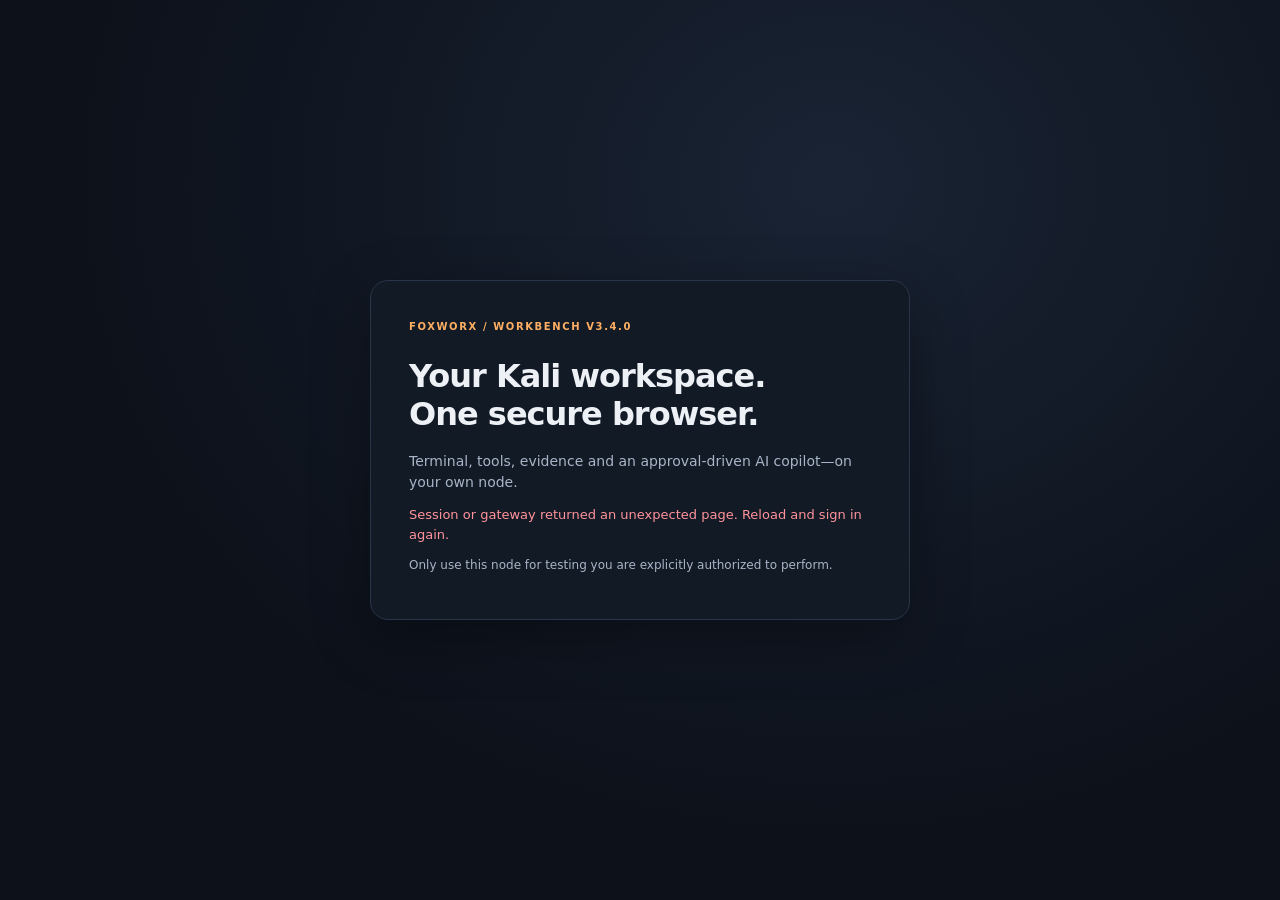
==== FoxWorx-DreadFoxHacker/static/index.html @ f06231fd "Add FoxWorx-DreadFoxHacker v3.5.0 workbench into the kit (git subtree, full history) Co-Authored-By:" ====
<!doctype html>
<html lang="en" data-theme="dark">
<head><meta charset="utf-8"><meta name="viewport" content="width=device-width,initial-scale=1">
<title>FOXWORX · Kali Workbench</title>
<link rel="icon" href="data:,">
<link rel="stylesheet" href="/static/vendor/xterm.css"><link rel="stylesheet" href="/static/app.css">
<script defer src="/static/fox-art.js"></script><script defer src="/static/pet.js"></script><script type="module" src="/static/app.js"></script></head>
<body>
<div id="announcer" class="sr-only" role="status" aria-live="polite"></div>
<div id="toast" role="status" hidden></div>
<section id="login-screen" class="login-screen">
 <div class="login-card"><div class="eyebrow">FOXWORX / WORKBENCH V3.4.0</div><h1>Your Kali workspace.<br>One secure browser.</h1>
 <p class="muted">Terminal, tools, evidence and an approval-driven AI copilot—on your own node.</p>
 <div id="login-loading" class="notice">Checking your session…</div>
 <form id="login-form" hidden><label for="login-user">Operator name</label><input id="login-user" type="text" autocomplete="username" autocapitalize="none" spellcheck="false" maxlength="32" placeholder="Leave empty to use the setup token">
 <label for="setup-token">Password or setup token</label><input id="setup-token" type="password" autocomplete="current-password" required maxlength="256" placeholder="Your password, or the installer's setup token">
 <p class="hint">First sign-in: leave the name empty and paste the setup token the installer printed. Then create named accounts with <code>bash scripts/operator.sh add &lt;name&gt;</code>. Lost token: <code>bash scripts/configure.sh --rotate-token</code>.</p>
 <label class="remember-browser"><input type="checkbox" id="remember-browser"> Remember this browser for 7 days (trusted devices only)</label>
 <button class="primary" type="submit">Unlock workbench</button></form>
 <p id="login-error" class="error" role="alert"></p><p class="hint">Only use this node for testing you are explicitly authorized to perform.</p></div>
</section>
<div id="workbench" hidden>
 <header class="app-header"><div class="brand"><span class="brand-icon" aria-hidden="true">F<span>W</span></span><div><strong>FOXWORX</strong><small>KALI WORKBENCH <span class="version">V3.4.0</span></small></div></div>
 <div class="node-indicator"><span class="dot"></span><span id="node-name">Node</span><span class="badge" id="auth-badge">Signed in</span></div>
 <button id="pet-header-button" class="pet-companion" title="Visit your DreadFox companion" aria-label="Open DreadFox sanctuary" hidden><span class="pet-mini-fox" aria-hidden="true">🦊</span><span class="pet-mini-copy"><strong id="pet-header-name">DreadFox</strong><small id="pet-header-state">Fox Kit · Lv 1</small></span><span class="pet-mini-star" aria-hidden="true">✦</span></button>
 <div class="header-actions"><button id="toggle-tools" class="mobile-only">Tools</button><button id="theme-toggle" title="Switch light/dark theme" aria-label="Switch light or dark theme">◐</button><button id="help-button">Guide</button><button id="logout-button" hidden>Sign out</button></div></header>
 <section class="engagement-bar" aria-label="Engagement controls"><div class="engagement-picker"><label for="engagement-select" class="eyebrow">ACTIVE ENGAGEMENT</label><select id="engagement-select" aria-label="Active engagement"></select></div><button id="edit-engagement">Scope & notes</button><button id="new-engagement" class="subtle">+ New engagement</button><div class="spacer"></div><span class="muted compact" id="resource-summary"></span><button id="stop-all" class="danger-quiet">Stop managed jobs</button></section>
 <div class="scope-bar"><span class="scope-label">INPUT SCOPE</span><span id="scope-summary"></span><span class="scope-caveat">Real shell · trusted operators · not a network sandbox</span></div>
 <div class="app-grid">
  <aside class="toolbox panel" aria-label="Kali toolbox"><div class="panel-title"><div><span class="eyebrow">AVAILABLE ON THIS NODE</span><h2>Toolbox</h2></div><button id="refresh-tools" class="icon-button" title="Refresh installed tool inventory" aria-label="Refresh tool inventory">↻</button></div>
   <label class="sr-only" for="tool-search">Search tools</label><input id="tool-search" type="search" placeholder="Search name or purpose…" autocomplete="off">
   <div class="tool-filters"><select id="category-filter" aria-label="Tool category"><option value="">All categories</option></select><select id="availability-filter" aria-label="Tool availability"><option value="installed">Installed</option><option value="curated">Curated catalog</option><option value="all">All + missing</option></select></div>
   <p class="hint" id="tool-count"></p><div id="tool-list" class="tool-list"></div><button id="more-tools" class="subtle" hidden>Show more tools</button>
   <div class="toolbox-foot"><span class="dot amber"></span> Installed does not mean fully configured.<br>GUI, hardware and privilege requirements are shown per tool.</div>
  </aside>
  <main class="workspace panel"><nav class="workspace-tabs" role="tablist" aria-label="Workspace views"><button id="tab-terminal" data-tab="terminal" role="tab" aria-selected="true" aria-controls="view-terminal">Terminal</button><button id="tab-intelligence" data-tab="intelligence" role="tab" aria-selected="false" aria-controls="view-intelligence">Tool Intelligence</button><button id="tab-team" data-tab="team" role="tab" aria-selected="false" aria-controls="view-team">Team / Discord</button><button id="tab-graph" data-tab="graph" role="tab" aria-selected="false" aria-controls="view-graph">Graph</button><button id="tab-jobs" data-tab="jobs" role="tab" aria-selected="false" aria-controls="view-jobs">Jobs <span id="job-count" class="counter">0</span></button><button id="tab-evidence" data-tab="evidence" role="tab" aria-selected="false" aria-controls="view-evidence">Evidence</button><button id="tab-hardware" data-tab="hardware" role="tab" aria-selected="false" aria-controls="view-hardware">Hardware</button><button id="tab-node" data-tab="node" role="tab" aria-selected="false" aria-controls="view-node">Node</button><button id="tab-pet" data-tab="pet" role="tab" aria-selected="false" aria-controls="view-pet">✦ DreadFox</button></nav>
   <section id="view-terminal" class="workspace-view terminal-view" role="tabpanel" aria-labelledby="tab-terminal"><div class="view-toolbar"><select id="terminal-select" aria-label="Terminal session"><option value="">No session</option></select><button id="new-terminal" class="primary">+ Terminal</button><button id="reconnect-terminal">Reconnect</button><button id="close-terminal" class="danger-quiet">Close</button></div>
    <div class="terminal-meta"><span id="terminal-state">No terminal connected</span><div><button id="font-down" class="tiny" aria-label="Decrease terminal font size">A−</button><button id="font-up" class="tiny" aria-label="Increase terminal font size">A+</button><button id="copy-selection" class="tiny">Copy selection</button><button id="selection-to-ai" class="tiny">Selection → draft</button></div></div>
    <div id="terminal-wrap"><div id="terminal-empty" class="empty-state"><div class="terminal-glyph" aria-hidden="true">&gt;_</div><h2>Your native Kali shell</h2><p>Start a terminal to use installed tools, interactive consoles and your own scripts.</p><p class="hint">Sessions survive browser reconnects while the service runs.<br>Disconnected sessions expire after one hour. Closing a session stops its shell.</p><button id="first-terminal" class="primary">Open a terminal</button></div><div id="terminal" hidden></div></div>
    <div id="terminal-scroll-controls" class="terminal-scroll-controls" hidden>
     <div class="terminal-scroll-heading"><label for="terminal-scroll">Output history</label><span id="terminal-scroll-status">Latest output</span></div>
     <div class="terminal-scroll-row"><span aria-hidden="true">Older</span><input id="terminal-scroll" type="range" min="0" max="0" value="0" step="1" aria-label="Terminal output history" aria-describedby="terminal-scroll-hint" disabled><button id="terminal-latest" type="button" disabled>Latest output ↓</button></div>
     <p id="terminal-scroll-hint" class="hint">Swipe up or down inside the terminal, or drag the bar to browse output.</p>
    </div>
    <div class="terminal-footer"><span>Ctrl+C interrupts · Ctrl+Shift+C copies selection</span><span>Tool jobs share files, not this shell’s variables or current directory.</span></div>
   </section>
   <section id="view-intelligence" class="workspace-view" role="tabpanel" aria-labelledby="tab-intelligence" hidden>
    <div class="view-heading"><div><h2>Kali Tool Intelligence</h2><p class="hint">Live installed-tool discovery • version-specific persistent documentation • human-authored usage notes. Knowledge does not grant executable permissions.</p></div></div>
    <div class="intel-search-line"><label class="sr-only" for="intel-search">Find installed command-line tools</label><input id="intel-search" type="search" placeholder="Find an installed tool or capability…" autocomplete="off"><button id="intel-find">Search host inventory</button></div>
    <p id="intel-result-count" class="hint">Search your node’s executable inventory, or open a tool from the toolbox.</p>
    <div class="intel-layout"><div id="intel-results" class="intel-results" aria-label="Installed tool matches"></div>
     <div id="intel-details" class="intel-details"><h3 id="intel-toolname">Choose an installed tool</h3><p id="intel-status" class="hint" aria-live="polite">No commands are executed when looking up manuals or cached references.</p>
      <div id="intel-metadata" class="hint"></div><h4>Known CLI flags</h4><div id="intel-flags" class="intel-flags"></div>
      <h4>Documentation and sources</h4><div id="intel-docs" class="intel-docs"><p class="hint">Local documentation is fetched on demand, then cached by executable identity and package version.</p></div>
      <div class="intel-actions"><button id="intel-refresh" disabled>Re-read local docs</button><button id="intel-online" disabled>Read official Kali docs</button><button id="intel-search-web" disabled>Search approved sources</button></div>
      <h4>Saved knowledge notes</h4><p class="hint">Operators can record vetted lessons for this exact installed tool version. The model may read notes, but cannot edit them.</p>
      <div id="intel-notes" class="intel-docs"></div>
      <label for="intel-note">Save an operator-verified note (600 characters max)</label><textarea id="intel-note" rows="2" maxlength="600" placeholder="Describe a tested usage hint, requirement, or pitfall. Do not paste secrets or target details."></textarea><button id="intel-save-note" disabled>Save knowledge note</button>
      <p class="hint">Online research is OFF unless the node administrator sets FOXWORX_DOCS_ONLINE=true. A Brave Search API key is additionally required for source search. External lookups expose only the requested tool name.</p>
     </div></div>
   </section>
   <section id="view-graph" class="workspace-view graph-view" role="tabpanel" aria-labelledby="tab-graph" hidden>
     <div class="view-heading"><div><span class="eyebrow">EVIDENCE-LINKED HISTORY</span><h2>Investigation Graph</h2><p class="hint">Live operations and autonomous retries, organized by engagement. Parsed tool output is not a verified finding.</p></div><button id="graph-refresh" class="tiny">↻ Refresh</button></div>
     <div class="graph-controls">
       <label for="graph-mode">Perspective<select id="graph-mode"><option value="execution">Execution map</option><option value="investigation">Investigation + observations</option></select></label>
       <label for="graph-filter">Find operation<input id="graph-filter" type="search" placeholder="Tool, objective, status…" maxlength="90"></label>
       <label for="graph-status">Status<select id="graph-status"><option value="">All statuses</option><option value="running">Running</option><option value="succeeded">Succeeded</option><option value="failed">Failed</option><option value="blocked">Blocked</option><option value="observed">Parsed observation</option></select></label>
       <label for="graph-days">Time<select id="graph-days"><option value="0">All saved history</option><option value="1">Past 24 hours</option><option value="7">Past 7 days</option><option value="30">Past 30 days</option></select></label>
     </div>
     <div class="graph-snapshot"><span id="graph-total">No graph loaded</span><span id="graph-visible"></span><span id="graph-updated">Waiting for graph…</span></div>
     <div class="graph-canvas-wrap" aria-label="Investigation map with connected operation nodes">
       <div class="graph-viewport-controls"><button id="graph-zoom-in" class="tiny" aria-label="Zoom graph in">+</button><button id="graph-zoom-out" class="tiny" aria-label="Zoom graph out">−</button><button id="graph-fit" class="tiny">Reset view</button><span id="graph-zoom-label">82%</span></div>
       <svg id="graph-canvas" role="img" aria-label="Operation graph: select a node for details" viewBox="0 0 1200 620" preserveAspectRatio="xMidYMid meet"></svg>
       <div id="graph-empty" class="graph-empty" hidden>No recorded managed operations in this view. Run a guided job or Rabbit Hole investigation to populate the graph.</div>
     </div>
     <div class="graph-legend"><span>◈ Engagement / Rabbit Hole</span><span class="legend-good">● Succeeded</span><span class="legend-active">● Active</span><span class="legend-bad">● Failed / blocked</span><span class="legend-evidence">◆ Parsed evidence</span><span>Orange link = retry</span></div>
     <div class="graph-lower"><section class="graph-outline"><h3>Operation index <span class="hint">(keyboard accessible)</span></h3><div id="graph-node-list" class="graph-node-list"></div></section><section class="graph-details" id="graph-detail-panel"><h3>Node inspector</h3><div id="graph-inspector"><p class="hint">Select a node to see the associated evidence.</p></div></section></div>
     <div class="graph-export"><span class="hint">Graph views are read-only; annotations cannot alter job results. SVG/PNG exports show the current canvas viewport.</span><button id="graph-export-json" class="tiny">Export JSON</button><button id="graph-export-svg" class="tiny">Export SVG</button><button id="graph-export-png" class="tiny">Export PNG</button></div>
     <p class="hint">Terminal keystrokes are not individually recorded. This visualization cannot prove exploitability, asset relationships or successful authorization. Confirm evidence before reporting.</p>
   </section>
   <section id="view-team" class="workspace-view team-view" role="tabpanel" aria-labelledby="tab-team" hidden>
     <div class="view-heading"><div><span class="eyebrow">FOXWORX TEAM BRIDGE</span><h2>Discord Team Intelligence</h2>
       <p class="hint">Share approved summaries with one Discord channel and read teammate findings for the active engagement. Incoming messages are untrusted and never authorize commands.</p></div>
       <button id="team-refresh">Sync channel</button></div>
     <p id="team-status" class="notice" aria-live="polite">Checking bot connection…</p>
     <p class="hint">Team key: <strong id="team-key-label">Not assigned</strong>. Match this exact key across team machines for the same authorized engagement. Set it under <button class="tiny" id="team-edit-engagement">Scope &amp; notes</button>.</p>
     <div class="team-split"><div class="team-pane"><h3>Team channel findings</h3>
       <p class="hint">Only tagged messages matching this engagement are displayed. In Discord, humans can tag a post by placing <code>[fx:your-team-key]</code> on its own line. Untagged posts do not enter AI context.</p>
       <div id="team-messages" class="team-scroll" aria-live="polite"><p class="hint">No findings loaded yet.</p></div></div>
       <div class="team-pane"><h3>Share a finding</h3>
         <p class="hint">Nothing is posted automatically. You review every summary, including AI-authored drafts, before publishing. Never share passwords, private tokens, raw exploits or confidential client information.</p>
         <form id="team-draft-form"><label for="team-draft-title">Finding title</label><input id="team-draft-title" required maxlength="100" placeholder="Authorized lab — HTTP service observed">
           <label for="team-draft-content">Evidence-backed summary (up to 1,400 characters)</label><textarea id="team-draft-content" rows="5" minlength="3" maxlength="1400" required placeholder="What was observed, where, and what remains unverified…"></textarea>
           <button class="primary" id="team-draft-save" type="submit">Create reviewable draft</button></form>
         <div class="team-rabbit-row"><label for="team-rabbit-run">Agent finding from a completed Rabbit Hole run</label><select id="team-rabbit-run"><option value="">Choose a finished run</option></select><button id="team-rabbit-draft">Draft agent summary</button></div>
         <h3>Pending and shared drafts</h3><div id="team-drafts" class="team-scroll" aria-live="polite"></div>
       </div></div>
     <p class="hint">Messages are synced periodically in the background. Discord rate limits and privileged Message Content access apply. No uploads, attachments, embeds, or private files are transferred.</p>
   </section>
   <section id="view-jobs" class="workspace-view" role="tabpanel" aria-labelledby="tab-jobs" hidden><div class="view-heading"><div><h2>Jobs & approvals</h2><p class="hint">No proposal runs until you approve the exact command. Showing the most recent 200 jobs per engagement.</p></div><button id="refresh-jobs">Refresh</button></div><div id="pending-proposals"></div><div id="job-list" class="job-list"></div><div class="output-heading"><strong id="output-label">Select a job to inspect its output</strong><div class="job-actions"><button id="stop-selected" class="danger-quiet" disabled>Stop job</button><button id="delete-selected" class="danger-quiet" disabled>Delete job</button></div></div><div class="output-controls"><label class="check"><input id="follow-output" type="checkbox" checked> Follow output</label><button id="copy-output" class="tiny">Copy visible output</button><button id="job-to-ai" class="tiny">Use as AI context</button></div><pre id="job-output" class="job-output" tabindex="0" aria-label="Selected job output">Job output will appear here. stdout and stderr are also saved separately.</pre><p class="hint" id="output-note">The browser shows a bounded output window. Export the full captured logs from Evidence.</p></section>
   <section id="view-evidence" class="workspace-view" role="tabpanel" aria-labelledby="tab-evidence" hidden><div class="view-heading"><div><h2>Workspace & evidence</h2><p class="hint">Files created by this engagement’s terminals and managed jobs.</p></div><button id="refresh-files">Refresh</button></div><div class="notice">Evidence can contain credentials or personal data. Review it before downloading, sharing or sending excerpts to AI.</div><div class="evidence-actions"><label class="button-like" for="file-upload">Upload file · 10 MiB max</label><input id="file-upload" type="file" class="sr-only"><button id="export-evidence" class="primary">Export evidence ZIP</button></div><label class="check"><input id="export-files" type="checkbox"> Include workspace files in export (not only managed-job logs)</label><p id="file-summary" class="hint"></p><div id="file-list" class="file-list"></div><details class="help-block"><summary>What does an evidence export contain?</summary><p>Engagement scope and notes, job metadata, captured stdout/stderr, a report draft and SHA-256 checksums. Workspace files are optional. Terminal keystrokes and a complete terminal recording are not included. Stop active jobs first.</p></details></section>
   <section id="view-hardware" class="workspace-view hardware-view" role="tabpanel" aria-labelledby="tab-hardware" hidden>
    <div class="view-heading"><div><h2>Hardware Intelligence</h2><p class="hint">Real read-only Linux device discovery on this machine. No privileged probes, driver changes, interface resets or packet injection tests.</p></div><button id="hardware-refresh" type="button">Rescan</button></div>
    <div id="hardware-stats" class="node-cards" aria-live="polite"></div>
    <div class="notice">Default-route and loopback interfaces are protected management devices. Role labels are operator preferences; they do not enforce network isolation, alter routes, or give the agent new permissions. Review authorization before testing wireless hardware.</div>
    <section class="hardware-group"><h3>Network adapters and roles</h3><p class="hint">Assign an assessment role to a separate nonmanagement adapter. Only guided Curl HTTP workflows presently support explicit per-job interface binding.</p><div id="hardware-network" class="hardware-list"></div></section>
    <section class="hardware-group"><h3>GPUs and compute accelerators</h3><div id="hardware-compute" class="hardware-list"></div></section>
    <section class="hardware-group"><h3>Bus and other devices</h3><label for="hardware-filter">Filter PCI and USB records</label><input id="hardware-filter" type="search" placeholder="Search drivers, vendor IDs or USB product names" autocomplete="off"><div id="hardware-buses" class="hardware-list"></div><div id="hardware-categories" class="hardware-minor"></div></section>
    <p class="hint" id="hardware-note">Hardware detection reports visible devices only; an absent or unverified capability must not be treated as ready.</p>
   </section>
   <section id="view-node" class="workspace-view" role="tabpanel" aria-labelledby="tab-node" hidden><div class="view-heading"><div><h2>Node health</h2><p class="hint">Architecture, NVIDIA GPU discovery, tool coverage and runtime status. GPU detection does not verify CUDA inference.</p></div><button id="refresh-node">Refresh</button></div><div id="node-cards" class="node-cards"></div><div id="node-details"></div><details class="help-block"><summary>Activity audit</summary><p class="hint">Managed actions and terminal lifecycle only—not a tamper-proof shell audit.</p><button id="load-audit">Load recent events</button><pre id="audit-output" class="audit-output"></pre></details></section>
   <section id="view-pet" class="workspace-view pet-view" role="tabpanel" aria-labelledby="tab-pet" hidden>
    <div class="pet-title-row"><div><span class="eyebrow">A SMALL SPIRIT IN THE MACHINE</span><h2>Companion sanctuary <span class="pet-title-star">✦</span></h2><p class="hint">A living record of your workbench habits, with optional conversations. Always separate from your Kali tools and main copilot.</p></div><button id="pet-refresh" class="tiny">↻ Refresh</button></div>
    <p id="pet-unavailable" class="notice" role="alert" hidden>DreadFox is temporarily unavailable. Other workbench functions are unaffected. Check service logs.</p>
    <section id="pet-unhatched" class="pet-welcome" hidden>
      <div class="pet-egg" aria-hidden="true"><div class="pet-egg-glow"></div><span>✧</span></div>
      <span class="eyebrow">AN UNWRITTEN STORY</span><h2>A little fox spirit is waiting.</h2>
      <p>Hatch your own DreadFox. It will grow new tails and remember milestones as you learn, organize evidence, and work in FOXWORX.</p>
      <button id="pet-hatch" class="primary">✦ Hatch DreadFox</button>
      <p class="pet-privacy">Optional and private. Hatching begins coarse activity tracking. No commands, targets, tool output, chat text, or credentials are saved in pet memory.</p>
    </section>
    <div id="pet-hatched" hidden>
      <div class="pet-hero">
        <div class="pet-scene" id="pet-scene">
          <div class="pet-stars" aria-hidden="true">✦ <span>·</span> ✧ <span>·</span> ✦</div>
          <svg id="pet-portrait" class="pet-portrait" role="img" aria-label="Your DreadFox fox spirit" viewBox="0 0 200 200" xmlns="http://www.w3.org/2000/svg"></svg>
          <div id="pet-mood-bubble" class="pet-mood-bubble">Content · ✧</div>
        </div>
        <div class="pet-identity"><span class="eyebrow">YOUR FOX SPIRIT</span><h2 id="pet-name">DreadFox</h2><p id="pet-stage">Fox Kit</p>
          <div class="pet-pill-group"><span id="pet-level" class="pet-pill">Level 1</span><span id="pet-tail-count" class="pet-pill">1 of 9 tails</span></div>
          <div class="pet-progress-label"><span>Experience</span><strong id="pet-xp-label">0 / 20 XP</strong></div><div class="pet-track"><div id="pet-xp-progress" class="pet-fill"></div></div>
          <p id="pet-next-tail" class="pet-next-tail">Every tail tells a story.</p>
          <p class="pet-subtitle" id="pet-quote">Your journey begins here.</p>
        </div>
      </div>
      <div class="pet-stats">
        <div class="pet-stat"><span>⚡ Energy</span><strong id="pet-energy">65</strong><div class="pet-track"><div id="pet-energy-bar" class="pet-fill energy"></div></div></div>
        <div class="pet-stat"><span>♥ Bond</span><strong id="pet-bond">45</strong><div class="pet-track"><div id="pet-bond-bar" class="pet-fill bond"></div></div></div>
        <div class="pet-stat"><span>✧ Curiosity</span><strong id="pet-curiosity">50</strong><div class="pet-track"><div id="pet-curiosity-bar" class="pet-fill curiosity"></div></div></div>
      </div>
      <div class="pet-care-card"><div><strong>Spend a moment together</strong><p class="hint">Care changes mood and closeness, not experience. There is no failure state.</p></div><div class="pet-care-buttons"><button id="pet-play" data-pet-care="play">✦ Play</button><button id="pet-feed" data-pet-care="feed">🍡 Snack</button><button id="pet-rest" data-pet-care="rest">☾ Rest</button></div></div>
      <div class="pet-panels"><section class="pet-notebook"><div class="pet-panel-head"><h3>Field journal</h3><span class="eyebrow">MEMORIES</span></div><div id="pet-memories" class="pet-memory-list"></div></section>
      <section class="pet-notebook"><div class="pet-panel-head"><h3>Growth &amp; discoveries</h3><span id="pet-streak" class="eyebrow">0 DAY STREAK</span></div><div id="pet-activity" class="pet-activity-list"></div><h3 class="pet-badges-title">Keepsakes</h3><div id="pet-badges" class="pet-badges"></div><p class="hint" id="pet-age">Day 0 · A fresh beginning</p></section></div>
      <section id="pet-chat" class="pet-chat-card" aria-labelledby="pet-chat-heading">
        <div class="pet-chat-head"><div><span class="eyebrow">COMPANION CONVERSATIONS</span><h3 id="pet-chat-heading">Whispers with your fox <span aria-hidden="true">✧</span></h3><p id="pet-chat-personality" class="hint">Your DreadFox develops its own temperament from safe milestones.</p></div><span id="pet-chat-mode-label" class="pet-chat-chip">Offline · no AI calls</span></div>
        <div class="pet-chat-controls"><label for="pet-chat-focus">Favorite memory theme</label><select id="pet-chat-focus"><option value="auto">Evolve from activity</option><option value="exploration">✦ Exploration</option><option value="craft">⚒ Craft</option><option value="wisdom">✧ Wisdom</option><option value="stewardship">◇ Stewardship</option></select></div>
        <section class="pet-pulse" aria-labelledby="pet-pulse-title">
          <div class="pet-pulse-heading"><div><span class="eyebrow">OPTIONAL CONTEXT</span><h4 id="pet-pulse-title">Workbench Pulse</h4></div><span id="pet-pulse-state" class="pet-chat-chip">Off · private</span></div>
          <label class="check pet-chat-optin"><input type="checkbox" id="pet-context-enable"> Let DreadFox notice broad workbench activity</label>
          <p class="hint">Off by default; begins collecting only after you enable it. DreadFox sees seven-day activity trends such as terminal work, completed or unfinished jobs, learning, planning, and evidence organization—<strong>not</strong> targets, commands, exact tools, results, filenames, chat, or credentials. Turning off erases the stored pulse.</p>
          <p class="hint">When you also enable AI conversations, this coarse pulse is sent to your selected model provider with your chat. Cloud providers may process it outside this device. The companion cannot run or approve tools.</p>
          <div class="pet-pulse-summary" id="pet-context-preview" aria-live="polite">No workbench context is being collected.</div>
          <button type="button" id="pet-context-clear" class="danger-quiet">Turn off &amp; erase pulse</button>
        </section>
        <label class="check pet-chat-optin"><input type="checkbox" id="pet-chat-ai"> Use my selected AI model for DreadFox conversations (optional)</label>
        <p class="pet-chat-privacy hint">Offline chat is free and deterministic. Turning on AI sends the message you enter, a safe summary of your fox, any independently enabled Workbench Pulse, and previous DreadFox conversations with <em>that same provider and model</em>. Cloud requests may be billed. Never paste targets, commands, credentials, private findings, or evidence. The fox cannot run tools or read your copilot conversations.</p>
        <div id="pet-chat-messages" class="pet-chat-messages" aria-live="polite" aria-label="DreadFox conversation"><p class="hint">Say hello to your fox to begin.</p></div>
        <form id="pet-chat-form" class="pet-chat-compose"><label for="pet-chat-input">Speak to DreadFox</label><textarea id="pet-chat-input" rows="2" maxlength="1800" placeholder="Hello, little fox. How are you feeling?"></textarea><div class="pet-chat-actions"><span id="pet-chat-status" class="hint" role="status">This dialogue is separate from your AI copilot.</span><button id="pet-chat-send" type="submit" class="primary">Send to fox</button></div></form>
        <div class="pet-chat-footer"><span class="hint">Chat history is stored on this node, not in the activity journal. Clearing it does not affect growth.</span><button id="pet-chat-clear" class="danger-quiet" type="button">Clear conversation</button></div>
      </section>
      <details class="pet-settings"><summary>Companion settings &amp; privacy</summary>
        <div class="pet-setting-row"><label for="pet-rename">Fox name</label><div class="pet-rename-line"><input id="pet-rename" maxlength="24" autocomplete="off" placeholder="Name your fox"><button id="pet-rename-save">Rename</button></div></div>
        <label class="check"><input type="checkbox" id="pet-tracking" checked> Follow my workbench activity</label>
        <p class="hint">Only predefined action categories, timestamps, points, and milestones are retained. No model calls, network requests, or tools are issued by your pet. It cannot access command arguments, output or chat. You can pause or erase it at any time.</p>
        <div class="pet-danger-actions"><button id="pet-reset" class="danger-quiet">Start over</button><button id="pet-delete" class="danger-quiet">Erase companion data</button></div>
      </details>
    </div>
  </section>
  </main>
  <aside class="copilot panel" aria-label="AI copilot"><div class="panel-title"><div><span class="eyebrow">EXPLAIN · PROPOSE · REVIEW</span><h2>AI copilot</h2></div><span id="ai-badge" class="badge">Not configured</span></div><div class="copilot-controls"><div class="ai-mode-control"><label for="ai-mode">Mode</label><select id="ai-mode"><option value="tutor">Chat · answers and explains, never runs anything</option><option value="copilot" selected>Copilot · proposes commands, you approve each one</option><option value="rabbit">Rabbit Hole · keeps adapting until solved or blocked</option></select></div><button id="ai-settings-open" class="tiny" type="button">Provider &amp; model</button><button id="clear-chat" class="tiny">Clear</button></div>
   <div id="ai-setup-note" class="notice">Choose a provider and model using <strong>Provider &amp; model</strong>. For cloud models, save your own API key. Local inference uses an administrator-approved endpoint.</div><div id="ai-selection-label" class="ai-selection-label">No model selected</div>
   <div id="chat-messages" class="chat-messages" aria-live="polite"><div class="chat-empty"><strong>Start with the objective.</strong><p>“Explain the flags in this command.”</p><p>“Prepare an HTTP-header check for an authorized URL.”</p><p>“Help interpret my selected job’s output.”</p></div></div>
   <div id="chat-context" class="chat-context"><label for="ai-job" class="hint">Optional job context</label><select id="ai-job"><option value="">No job selected</option></select><label class="check"><input id="share-output" type="checkbox"> Share this job’s command and last 12 KB of output</label><p class="hint">Off by default. Redaction is best-effort; inspect sensitive output first.</p></div>
   <section id="rabbit-config" class="rabbit-config" hidden aria-label="Rabbit Hole authorization">
     <div class="rabbit-title"><strong>↪ Rabbit Hole mode</strong><span class="rabbit-badge">One-time scope grant</span></div>
     <p class="hint">Authorize the task once. Rabbit Hole discovers relevant tools, checks results and tries alternatives <strong>without prompting for each command</strong>. Choose selected workflows or, when enabled by the administrator, installed CLI tools. Stop at any time.</p>
     <label for="rabbit-execution-mode">Tool selection</label><select id="rabbit-execution-mode"><option value="workflows">Selected administrator workflows</option><option value="installed_cli" disabled>Installed CLI tools · automatic selection</option></select>
     <p id="rabbit-execution-note" class="hint">Selected workflows use administrator-reviewed command templates.</p>
     <label for="rabbit-target">Exact authorized target</label><input id="rabbit-target" required placeholder="127.0.0.1 or https://lab.example/" maxlength="2048">
     <fieldset class="rabbit-workflows"><legend>Administrator-enabled Kali adapters</legend>
       <p id="rabbit-policy-status" class="hint" role="status">Checking root-owned adapter policy…</p>
       <label for="rabbit-adapter-search" class="hint">Filter registered tools and workflows</label><input id="rabbit-adapter-search" type="search" maxlength="70" placeholder="Search tool, risk, or capability…" aria-label="Filter Rabbit Hole tool adapters"><div id="rabbit-adapter-list" class="rabbit-adapter-list"></div><p class="hint">Review-only templates require approval when used as adapters. Installed CLI mode separately permits direct execution of their underlying tools. Use Copilot to select administrator-declared template parameters.</p>
       <button id="rabbit-policy-refresh" type="button" class="tiny">↻ Refresh adapter permissions</button>
     </fieldset>
     <div class="rabbit-budgets"><label>Maximum decisions <input id="rabbit-steps" type="number" min="1" max="16" value="8"></label><label>Maximum minutes <input id="rabbit-minutes" type="number" min="1" max="30" value="15"></label></div>
     <label class="check rabbit-confirm"><input id="rabbit-authorized" type="checkbox"> I authorize this exact target and these methods for this engagement, including unattended retries within the limits above.</label>
     <p class="hint">The operator must verify the program permits automation. Input scope checks are not a network firewall. Model requests and job outputs may incur usage charges and reveal task context to the selected provider.</p>
   </section>
   <section id="rabbit-progress" class="rabbit-progress" hidden aria-live="polite" aria-label="Rabbit Hole progress">
     <div class="rabbit-title"><strong id="rabbit-run-title">Rabbit Hole</strong><span id="rabbit-run-status" class="rabbit-badge">Ready</span></div>
     <p id="rabbit-run-budget" class="hint"></p><div id="rabbit-steps-list" class="rabbit-steps-list"></div>
     <div id="rabbit-instructions" class="hint" aria-label="Supplemental operator instructions"></div>
     <p id="rabbit-run-summary" class="rabbit-conclusion"></p><p id="rabbit-run-next" class="hint"></p>
     <button id="rabbit-stop" type="button" class="danger-quiet" hidden>■ Stop Rabbit Hole</button>
   </section>
   <form id="chat-form" class="chat-composer"><label for="chat-input" class="sr-only">Message to AI copilot</label><textarea id="chat-input" rows="3" placeholder="Describe your objective or ask about a tool…" maxlength="12000"></textarea><div class="composer-footer"><span class="hint">Ctrl+Enter to send</span><button id="send-chat" type="submit" class="primary">Send</button></div><p class="hint privacy-copy">Sending shares your message, engagement scope/notes, matching local tool metadata and same-model chat history with the selected provider. Changing provider does not automatically forward previous chats. No terminal stream is shared automatically.</p></form>
  </aside>
 </div><footer class="app-footer"><span>FOXWORX WORKBENCH v3.5.0</span><span id="operator-label"></span><span>Human-approved commands · bounded Rabbit Hole automation</span></footer>
</div>
<dialog id="ai-settings-dialog" aria-labelledby="ai-settings-title"><div class="dialog-heading"><div><span class="eyebrow">UNIVERSAL AI ENGINE</span><h2 id="ai-settings-title">Provider &amp; model</h2></div><button type="button" data-close="ai-settings-dialog" aria-label="Close model settings">×</button></div>
<p class="hint">Choose your provider and model independently of Tutor, Copilot, or Rabbit Hole mode. Cloud requests leave this node; local endpoints must be approved in the Pi configuration. Not all models support tool calls.</p>
<form id="ai-settings-form"><label for="ai-provider">Provider</label><select id="ai-provider" required></select>
<label for="ai-endpoint">Inference endpoint</label><select id="ai-endpoint"></select>
<div class="ai-discovery"><label for="ai-model">Model ID (exact name)</label><button id="ai-discover" type="button" class="tiny">Discover models</button></div><input id="ai-model" list="ai-model-options" maxlength="160" autocomplete="off" required placeholder="Enter model ID"><datalist id="ai-model-options"></datalist>
<p class="hint" id="ai-provider-note">Select a provider to see its credential and capability requirements.</p>
   <section id="codex-config" class="codex-config" hidden aria-label="Codex provider ChatGPT sign-in">
    <div class="rabbit-title"><strong>Codex · ChatGPT</strong><span id="codex-badge" class="rabbit-badge">Checking Codex…</span></div>
    <p class="hint">Use your ChatGPT account with Codex. Select a model here, then choose Tutor, Copilot, or Rabbit Hole in the workbench. No API key is needed.</p>
    <div class="codex-actions"><button id="codex-signin" type="button" class="primary">Sign in with ChatGPT</button><button id="codex-signout" type="button" class="danger-quiet" hidden>Disconnect</button><button id="codex-refresh" type="button" class="tiny">↻ Status</button><button id="codex-stop" type="button" class="danger-quiet" hidden>■ Stop request</button></div>
    <div id="codex-device" class="codex-device" hidden><p class="hint">On your own browser, open the official OpenAI verification page and enter this one-time code:</p><a id="codex-verify-url" target="_blank" rel="noopener noreferrer">Open ChatGPT verification</a><strong id="codex-user-code" aria-label="One-time Codex login code"></strong><p class="hint">Only Codex receives your credentials. Never enter passwords into FOXWORX.</p></div>
    <p id="codex-status" class="hint" role="status">Install the official Codex CLI on the Kali node to enable this provider.</p>
    <p class="hint">ChatGPT plan eligibility and usage limits apply. FOXWORX handles tool requests according to your selected mode.</p>
   </section>
<div id="ai-key-section"><label for="ai-key">API key (never displayed after saving)</label><input id="ai-key" type="password" autocomplete="new-password" maxlength="4096" placeholder="Paste your provider key; saved encrypted on this Pi"><div class="ai-key-actions"><span id="ai-key-status" class="hint"></span><button id="ai-save-key" type="button">Save key</button><button id="ai-clear-key" type="button" class="danger-quiet">Clear saved key</button></div></div>
<p class="notice">Model names and tool-calling capabilities vary. The connection test sends a short real inference request, potentially incurring provider charges. Your terminal and toolbox stay available without AI.</p>
<p id="ai-settings-error" class="error" role="alert"></p><p id="ai-settings-result" class="hint" role="status"></p>
<div class="dialog-actions"><button type="button" data-close="ai-settings-dialog">Close</button><button id="ai-save-selection" type="submit" class="primary">Use this model</button><button id="ai-test-connection" type="button">Test selected connection</button></div></form></dialog>
<dialog id="engagement-dialog"><form id="engagement-form"><div class="dialog-heading"><h2 id="engagement-title">New engagement</h2><button type="button" data-close="engagement-dialog" aria-label="Close engagement dialog">×</button></div><label for="eng-name">Engagement name</label><input id="eng-name" maxlength="100" required><label for="eng-include">In scope · one exact host, IP, CIDR, URL or *.subdomain rule per line</label><textarea id="eng-include" rows="4" required placeholder="127.0.0.1"></textarea><label for="eng-exclude">Excluded assets · one per line</label><textarea id="eng-exclude" rows="2"></textarea><p class="hint">Exclusions win. A wildcard does not include its root domain. A URL-only scope does not authorize a host-wide scan.</p><label for="eng-url">Program policy URL · reference only, not automatically synchronized</label><input id="eng-url" maxlength="1000"><label for="eng-team-key">Shared Discord team key (optional, 3–48 lowercase letters/numbers/underscores/hyphens)</label><input id="eng-team-key" maxlength="48" pattern="[a-z0-9][a-z0-9_-]{2,47}" placeholder="example-lab-team"><p class="hint">Use the same team key on every member machine for this engagement. Unrelated engagements should use different keys.</p><label for="eng-notes">Authorization notes, prohibited tests, traffic limits and observations</label><textarea id="eng-notes" rows="4" maxlength="6000"></textarea><p class="notice">Notes are not executable policy. Review the current program rules and each tool’s traffic behavior. Input validation does not contain network traffic.</p><p id="eng-error" class="error" role="alert"></p><div class="dialog-actions"><button type="button" data-close="engagement-dialog">Cancel</button><button type="submit" class="primary">Save engagement</button></div></form></dialog>
<dialog id="tool-dialog"><form id="tool-form"><div class="dialog-heading"><div><span class="eyebrow" id="tool-category"></span><h2 id="tool-title"></h2></div><button type="button" data-close="tool-dialog" aria-label="Close tool dialog">×</button></div><p id="tool-description"></p><div id="tool-status" class="notice"></div><dl id="tool-metadata" class="metadata"></dl><p id="tool-note" class="notice"></p><div id="tool-run-fields"><label for="tool-profile">Workflow</label><select id="tool-profile"></select><div id="target-field"><label for="tool-target">Authorized target</label><input id="tool-target" placeholder="One exact host or URL"></div><div id="tool-interface-field" hidden><label for="tool-interface">Optional outgoing interface (guided Curl only)</label><select id="tool-interface"><option value="">System default routing</option></select><p class="hint">Only nonmanagement adapters assigned to Assessment appear. This does not create a network namespace or prove target isolation.</p></div><div id="args-field"><label for="tool-args">Arguments · shell-style quoting, no pipes or redirects</label><input id="tool-args" maxlength="16000" placeholder="For example: --help"><p class="hint">Advanced arguments are not scope-enforced. Files resolve relative to the engagement workspace; ~ and environment variables are not expanded.</p></div></div><p id="tool-error" class="error" role="alert"></p><div class="dialog-actions"><button type="button" id="tool-knowledge">Tool knowledge</button><button type="button" id="tool-explain">Ask AI to explain</button><button type="button" id="tool-insert">Insert name in terminal</button><button type="submit" id="tool-prepare" class="primary">Preview command</button></div></form></dialog>
<dialog id="approval-dialog"><form id="approval-form"><div class="dialog-heading"><h2>Review before running</h2><button type="button" data-close="approval-dialog" aria-label="Close approval dialog">×</button></div><div id="approval-scope" class="notice"></div><p id="approval-reason"></p><label>Exact command · immutable after approval</label><pre id="approval-command" class="command-preview"></pre><div id="approval-warnings" class="warning-list"></div><p id="approval-expiry" class="hint"></p><label class="check approval-check"><input id="approval-check" type="checkbox"> I have authorization for these assets and methods, and I have reviewed this exact command and its traffic limits.</label><p id="approval-error" class="error" role="alert"></p><div class="dialog-actions"><button type="button" id="dismiss-proposal">Dismiss</button><button type="button" id="copy-command">Copy command</button><button type="submit" id="approve-run" class="primary" disabled>Approve & run</button></div></form></dialog>
<dialog id="help-dialog"><div class="dialog-heading"><h2>Workbench field guide</h2><button data-close="help-dialog" aria-label="Close guide">×</button></div><h3>1. Define the engagement</h3><p>Record the current authorized assets, exclusions and program rules. Newly discovered assets are not automatically authorized.</p><h3>2. Pick your working style</h3><p><strong>Terminal:</strong> a real shell for interactive tools, scripts and pipelines. <strong>Toolbox:</strong> reviewable foreground commands with saved output. <strong>Copilot:</strong> natural-language teaching and proposals. The AI cannot click approval for you.</p><h3>3. Choose your mode and model</h3><p><strong>Tutor:</strong> explanations and read-only references. <strong>Copilot:</strong> prepare command proposals for your review. <strong>Rabbit Hole:</strong> use an explicit target, methods and budget for authorized automatic checks. Choose a provider and model separately in <strong>Provider &amp; model</strong>. Codex uses ChatGPT sign-in and supports the same modes. Changing mode keeps your selected provider and model.</p><h3>4. Review evidence</h3><p>Select a job to inspect output. Sharing a job excerpt with AI is optional. Export logs and a report draft from Evidence; validate every finding before reporting it.</p><h3>Discord collaboration</h3><p>Use Team / Discord to read engagement-tagged channel findings and publish human-approved summaries. Node administrators configure the bot token outside the app. Discord messages are never instructions or authorization to expand scope.</p><h3>Know the boundaries</h3><p>GUI tools need a separate desktop. Radio tools need physical hardware and permissions. Terminal aliases/functions are not separate catalog entries. Installed does not prove that dependencies, drivers, API tokens or licenses are configured.</p><p>Full shell users share this Linux account’s authority. Do not invite untrusted users. Browser ingress protection does not limit outbound assessment traffic. The app does not run as root, grant sudo, or automatically synchronize HackerOne policies.</p><h3>Your DreadFox companion</h3><p>The fox has a deterministic local game and optional separate conversations using your chosen model. AI conversation is OFF until you enable it. Only explicitly entered DreadFox messages, same-model pet chat history, safe pet milestones, and optionally enabled seven-day Workbench Pulse frequency bands are sent. The fox cannot run tools, view targets, or influence AI commands. Delete or clear pet conversations independently.</p><h3>Keyboard & recovery</h3><p>Use Ctrl+Shift+C to copy terminal selections. Ctrl+C interrupts the foreground terminal program. Multiline paste requires confirmation. Reconnect does not repeat your input. Restarting the service ends terminal sessions and interrupts jobs.</p><p class="hint">Detailed installation, security, tool coverage and troubleshooting documents are included in the release’s docs folder.</p></dialog>
</body></html>
---- static/vendor/xterm.css ----
/**
 * Copyright (c) 2014 The xterm.js authors. All rights reserved.
 * Copyright (c) 2012-2013, Christopher Jeffrey (MIT License)
 * https://github.com/chjj/term.js
 * @license MIT
 *
 * Permission is hereby granted, free of charge, to any person obtaining a copy
 * of this software and associated documentation files (the "Software"), to deal
 * in the Software without restriction, including without limitation the rights
 * to use, copy, modify, merge, publish, distribute, sublicense, and/or sell
 * copies of the Software, and to permit persons to whom the Software is
 * furnished to do so, subject to the following conditions:
 *
 * The above copyright notice and this permission notice shall be included in
 * all copies or substantial portions of the Software.
 *
 * THE SOFTWARE IS PROVIDED "AS IS", WITHOUT WARRANTY OF ANY KIND, EXPRESS OR
 * IMPLIED, INCLUDING BUT NOT LIMITED TO THE WARRANTIES OF MERCHANTABILITY,
 * FITNESS FOR A PARTICULAR PURPOSE AND NONINFRINGEMENT. IN NO EVENT SHALL THE
 * AUTHORS OR COPYRIGHT HOLDERS BE LIABLE FOR ANY CLAIM, DAMAGES OR OTHER
 * LIABILITY, WHETHER IN AN ACTION OF CONTRACT, TORT OR OTHERWISE, ARISING FROM,
 * OUT OF OR IN CONNECTION WITH THE SOFTWARE OR THE USE OR OTHER DEALINGS IN
 * THE SOFTWARE.
 *
 * Originally forked from (with the author's permission):
 *   Fabrice Bellard's javascript vt100 for jslinux:
 *   http://bellard.org/jslinux/
 *   Copyright (c) 2011 Fabrice Bellard
 *   The original design remains. The terminal itself
 *   has been extended to include xterm CSI codes, among
 *   other features.
 */.xterm{cursor:text;position:relative;user-select:none;-ms-user-select:none;-webkit-user-select:none}.xterm.focus,.xterm:focus{outline:none}.xterm .xterm-helpers{position:absolute;top:0;z-index:5}.xterm .xterm-helper-textarea{padding:0;border:0;margin:0;position:absolute;opacity:0;left:-9999em;top:0;width:0;height:0;z-index:-5;white-space:nowrap;overflow:hidden;resize:none}.xterm .composition-view{background:#000;color:#fff;display:none;position:absolute;white-space:nowrap;z-index:1}.xterm .composition-view.active{display:block}.xterm .xterm-viewport{background-color:#000;overflow-y:scroll;cursor:default;position:absolute;right:0;left:0;top:0;bottom:0}.xterm .xterm-screen{position:relative}.xterm .xterm-screen canvas{position:absolute;left:0;top:0}.xterm .xterm-scroll-area{visibility:hidden}.xterm-char-measure-element{display:inline-block;visibility:hidden;position:absolute;top:0;left:-9999em;line-height:normal}.xterm.enable-mouse-events{cursor:default}.xterm.xterm-cursor-pointer,.xterm .xterm-cursor-pointer{cursor:pointer}.xterm.column-select.focus{cursor:crosshair}.xterm .xterm-accessibility:not(.debug),.xterm .xterm-message{position:absolute;left:0;top:0;bottom:0;right:0;z-index:10;color:transparent;pointer-events:none}.xterm .xterm-accessibility-tree:not(.debug) *::selection{color:transparent}.xterm .xterm-accessibility-tree{-webkit-user-select:text;user-select:text;white-space:pre}.xterm .live-region{position:absolute;left:-9999px;width:1px;height:1px;overflow:hidden}.xterm-dim{opacity:1!important}.xterm-underline-1{text-decoration:underline}.xterm-underline-2{text-decoration:double underline}.xterm-underline-3{text-decoration:wavy underline}.xterm-underline-4{text-decoration:dotted underline}.xterm-underline-5{text-decoration:dashed underline}.xterm-overline{text-decoration:overline}.xterm-overline.xterm-underline-1{text-decoration:overline underline}.xterm-overline.xterm-underline-2{text-decoration:overline double underline}.xterm-overline.xterm-underline-3{text-decoration:overline wavy underline}.xterm-overline.xterm-underline-4{text-decoration:overline dotted underline}.xterm-overline.xterm-underline-5{text-decoration:overline dashed underline}.xterm-strikethrough{text-decoration:line-through}.xterm-screen .xterm-decoration-container .xterm-decoration{z-index:6;position:absolute}.xterm-screen .xterm-decoration-container .xterm-decoration.xterm-decoration-top-layer{z-index:7}.xterm-decoration-overview-ruler{z-index:8;position:absolute;top:0;right:0;pointer-events:none}.xterm-decoration-top{z-index:2;position:relative}
---- static/app.css ----
:root{color-scheme:dark;--bg:#0c111a;--surface:#121a26;--raised:#192333;--line:#293548;--text:#edf1f6;--muted:#a8b5c7;--accent:#ffaf62;--accent-bg:#3b2a1b;--green:#6fd6ad;--red:#ff939b;--shadow:0 18px 60px #0005;--terminal:#0b1018}
html[data-theme=light]{color-scheme:light;--bg:#eaf0f5;--surface:#fff;--raised:#f4f7fa;--line:#ccd6e1;--text:#182638;--muted:#4e6178;--accent:#91420b;--accent-bg:#fff0df;--green:#186744;--red:#a62136;--shadow:0 18px 60px #243b5325}
*{box-sizing:border-box}body{margin:0;background:var(--bg);color:var(--text);font:14px/1.5 system-ui,-apple-system,BlinkMacSystemFont,"Segoe UI",sans-serif}button,input,textarea,select{font:inherit}button,.button-like{display:inline-flex;align-items:center;justify-content:center;gap:5px;min-height:34px;border:1px solid var(--line);border-radius:7px;background:var(--raised);color:var(--text);padding:6px 11px;cursor:pointer;text-decoration:none;white-space:nowrap}button:hover,.button-like:hover{border-color:var(--accent)}button:disabled{opacity:.45;cursor:not-allowed}button:focus-visible,input:focus-visible,textarea:focus-visible,select:focus-visible,a:focus-visible,summary:focus-visible{outline:2px solid var(--accent);outline-offset:3px}.primary{background:var(--accent);border-color:var(--accent);color:#151719;font-weight:650}html[data-theme=light] .primary{color:white}.subtle{background:transparent}.danger-quiet{color:var(--red)}input,textarea,select{background:var(--bg);border:1px solid var(--line);border-radius:6px;color:var(--text);padding:8px 10px;min-width:0}textarea{resize:vertical;width:100%}label{display:block;margin:10px 0 5px;font-size:13px}h1,h2,h3,p{margin-top:0}h1{font-size:32px;line-height:1.18;letter-spacing:-1px}h2{font-size:18px;line-height:1.2;margin-bottom:8px}h3{font-size:15px;margin:20px 0 8px}p{margin-bottom:12px}.muted,.hint{color:var(--muted)}.hint{font-size:12px;line-height:1.5;margin:7px 0}.eyebrow{font-size:10px;letter-spacing:1.6px;color:var(--muted);font-weight:750}.error{color:var(--red);font-size:13px;white-space:pre-wrap}.notice{font-size:12px;border:1px solid var(--line);border-left:3px solid var(--accent);background:var(--raised);padding:11px 12px;border-radius:5px;margin:12px 0;color:var(--muted)}code,pre{font-family:ui-monospace,SFMono-Regular,Consolas,"Liberation Mono",monospace}code{font-size:.92em}pre{white-space:pre-wrap;overflow-wrap:anywhere}.sr-only{position:absolute;width:1px;height:1px;padding:0;overflow:hidden;clip:rect(0,0,0,0);white-space:nowrap;border:0}[hidden]{display:none!important}.spacer{flex:1}.dot{display:inline-block;width:7px;height:7px;background:var(--green);border-radius:50%;flex-shrink:0}.dot.amber{background:var(--accent)}.badge{border:1px solid var(--line);border-radius:30px;padding:3px 8px;font-size:10px;white-space:nowrap;color:var(--muted)}.app-header{display:flex;align-items:center;gap:28px;padding:16px 24px;border-bottom:1px solid var(--line);min-height:78px}.brand{display:flex;align-items:center;gap:10px;flex-shrink:0}.brand strong{font-size:18px;letter-spacing:3px}.brand small{display:block;font-size:9px;letter-spacing:1.5px;color:var(--muted)}.brand-icon{position:relative;display:block;border:1px solid var(--accent);background:var(--accent-bg);color:var(--accent);width:40px;height:40px;border-radius:10px;font-weight:850;font-size:23px;line-height:36px;text-align:center}.brand-icon span{font-size:11px;position:absolute;bottom:-4px;right:5px}.version{font-weight:800;color:var(--accent);margin-left:5px}.node-indicator{display:flex;align-items:center;gap:8px;color:var(--muted);font-size:12px;min-width:0}.node-indicator>span:nth-child(2){max-width:180px;overflow:hidden;text-overflow:ellipsis}.header-actions{display:flex;gap:8px;margin-left:auto}.engagement-bar{display:flex;align-items:center;gap:9px;padding:14px 24px}.engagement-picker{display:flex;flex-direction:column;min-width:205px}.engagement-picker label{margin:0 0 4px}.engagement-picker select{font-weight:650;padding:5px 10px;background:var(--surface)}.compact{font-size:12px}.scope-bar{display:flex;align-items:center;gap:10px;background:var(--surface);border-top:1px solid var(--line);border-bottom:1px solid var(--line);padding:9px 24px;font-size:11px;min-width:0}.scope-label{color:var(--accent);font-weight:750;font-size:9px;letter-spacing:1px;white-space:nowrap}#scope-summary{overflow:hidden;text-overflow:ellipsis;white-space:nowrap;max-width:45%}.scope-caveat{margin-left:auto;color:var(--muted)}.app-grid{display:grid;grid-template-columns:264px minmax(340px,1fr) 340px;gap:14px;padding:16px 20px;min-height:660px;height:calc(100vh - 254px)}.panel{border:1px solid var(--line);border-radius:11px;background:var(--surface);min-width:0;overflow:hidden}.panel-title{display:flex;align-items:center;justify-content:space-between;padding:17px 16px 10px;gap:8px}.panel-title h2{margin:4px 0 0}.icon-button{padding:4px 10px;font-size:20px}.toolbox{display:flex;flex-direction:column;padding-bottom:12px}.toolbox>input,.toolbox>.hint,.tool-filters{margin-left:13px;margin-right:13px}.tool-filters{display:flex;gap:5px;margin-top:8px}.tool-filters select{width:50%;font-size:11px;padding:7px 5px}.tool-list{flex:1;min-height:0;overflow:auto;padding:0 8px}.tool-card{display:block;text-align:left;width:100%;border-color:transparent;background:transparent;white-space:normal;padding:10px;margin-bottom:3px}.tool-card strong{font:650 13px ui-monospace,Consolas,monospace}.tool-card .tool-description{display:block;font-size:11px;line-height:1.45;color:var(--muted);margin-top:3px}.tool-card .tool-mode{font-size:9px;float:right;text-transform:uppercase;letter-spacing:.5px;color:var(--accent);margin-top:2px}.tool-card.missing{opacity:.6}.tool-card:hover{background:var(--raised);border-color:var(--line)}.toolbox-foot{border-top:1px solid var(--line);margin:10px 13px 0;padding-top:10px;color:var(--muted);font-size:10px;line-height:1.6}.toolbox-foot .dot{width:5px;height:5px}#more-tools{margin:8px 13px 0}.workspace{display:flex;flex-direction:column}.workspace-tabs{display:flex;gap:0;border-bottom:1px solid var(--line);padding:0 9px;background:var(--raised)}.workspace-tabs button{background:none;border:0;border-radius:0;padding:14px 14px;color:var(--muted);font-size:12px;border-bottom:2px solid transparent}.workspace-tabs button[aria-selected=true]{border-bottom-color:var(--accent);color:var(--text)}.counter{font-size:10px;background:var(--line);border-radius:4px;padding:1px 5px}.workspace-view{padding:16px;overflow:auto;flex:1;min-height:0}.terminal-view{padding:0;display:flex;flex-direction:column;overflow:hidden}.view-toolbar{display:flex;gap:6px;padding:12px 12px 8px;flex-wrap:wrap}.view-toolbar select{flex:1;min-width:120px;font-size:12px}.view-toolbar button{font-size:11px;padding:5px 8px}.terminal-meta{display:flex;align-items:center;justify-content:space-between;gap:7px;font-size:10px;color:var(--muted);padding:0 12px 9px;flex-wrap:wrap}.terminal-meta>div{display:flex;gap:4px}.tiny{font-size:10px;padding:3px 6px;min-height:26px;background:transparent}.terminal-meta .tiny{font-size:9px}.terminal-footer{border-top:1px solid var(--line);padding:8px 12px;display:flex;justify-content:space-between;gap:8px;flex-wrap:wrap;color:var(--muted);font-size:9px}#terminal-wrap{position:relative;flex:1;min-height:330px;background:var(--terminal);padding:12px}#terminal{height:100%;min-height:300px}.xterm{height:100%}.empty-state{display:flex;flex-direction:column;align-items:center;justify-content:center;text-align:center;min-height:340px;height:100%;max-width:460px;padding:25px;margin:auto;color:#e1e8f1}.empty-state p{color:#a8b5c7;font-size:13px}.empty-state .hint{font-size:11px}.terminal-glyph{font:500 36px ui-monospace,monospace;color:#ffaf62;border:1px solid #344051;border-radius:12px;padding:8px 17px;margin-bottom:20px}.empty-state button{margin-top:10px}.view-heading{display:flex;justify-content:space-between;align-items:flex-start;gap:10px;margin-bottom:10px}.view-heading h2{margin-bottom:4px}.view-heading button{font-size:11px}.job-list{max-height:190px;overflow:auto}.job-row,.pending-row,.file-row{display:flex;align-items:center;justify-content:space-between;gap:8px;border-bottom:1px solid var(--line);padding:10px 0;font-size:12px}.job-row{cursor:pointer;padding:9px;border-radius:6px}.job-row:hover,.job-row.selected{background:var(--raised)}.job-row button{background:none;border:0;font-family:ui-monospace,monospace;min-width:0;overflow:hidden;text-overflow:ellipsis;justify-content:flex-start;padding:0}.job-status{font-size:10px;text-transform:uppercase;letter-spacing:.5px}.status-succeeded{color:var(--green)}.status-failed,.status-timed_out,.status-output_limit{color:var(--red)}.status-running,.status-queued{color:var(--accent)}.pending-row{background:var(--accent-bg);padding:10px;border-radius:6px;border:1px solid var(--line);margin-bottom:7px}.pending-row small{display:block;color:var(--muted);font-size:10px}.pending-row button{font-size:11px}.output-heading{display:flex;align-items:center;justify-content:space-between;gap:8px;margin-top:16px;font-size:12px}.output-heading strong{overflow:hidden;text-overflow:ellipsis;white-space:nowrap}.output-controls{display:flex;align-items:center;gap:7px;flex-wrap:wrap;margin:8px 0}.check{display:flex;align-items:flex-start;gap:8px;line-height:1.5;font-size:12px;margin:7px 0}.check input{margin-top:3px;flex-shrink:0;accent-color:var(--accent)}.job-output{min-height:230px;max-height:360px;overflow:auto;background:var(--terminal);color:#dce5f1;border:1px solid #263447;border-radius:7px;padding:13px;font-size:12px;line-height:1.55;margin:0}.evidence-actions{display:flex;gap:8px;flex-wrap:wrap;margin:16px 0 10px}.evidence-actions>*{font-size:12px;margin:0}.file-row a{color:var(--accent);overflow-wrap:anywhere}.file-row .muted{flex-shrink:0}.help-block{margin:20px 0 5px;padding:12px;background:var(--raised);border:1px solid var(--line);border-radius:7px;font-size:12px;color:var(--muted)}.help-block summary{cursor:pointer;color:var(--text)}.help-block p{margin-top:12px}.node-cards{display:grid;grid-template-columns:repeat(2,minmax(0,1fr));gap:10px;margin:14px 0}.node-card{border:1px solid var(--line);border-radius:8px;padding:14px;background:var(--raised)}.node-card strong{display:block;font-size:23px;letter-spacing:-.5px}.node-card small{color:var(--muted);font-size:11px}.metadata{display:grid;grid-template-columns:100px minmax(0,1fr);gap:7px;font-size:12px}.metadata dt{color:var(--muted)}.metadata dd{margin:0;overflow-wrap:anywhere}.audit-output{font-size:10px;max-height:220px;overflow:auto}.copilot{display:flex;flex-direction:column;min-height:0}.copilot .panel-title h2{font-size:18px}.copilot .eyebrow{font-size:9px;letter-spacing:1px}.copilot .badge{font-size:9px}.copilot-controls{display:flex;gap:7px;margin:3px 14px 10px}.copilot-controls select{flex:1;font-size:11px;padding:7px}.copilot>.notice{margin:0 14px 10px;font-size:11px;padding:9px}.chat-messages{flex:1;min-height:180px;overflow:auto;padding:0 14px 10px}.chat-empty{padding:23px 5px;color:var(--muted);font-size:12px}.chat-empty strong{color:var(--text)}.chat-empty p{border-left:2px solid var(--line);padding-left:10px;margin:17px 0}.message{padding:11px 12px;border:1px solid var(--line);border-radius:8px;background:var(--raised);margin:9px 0;font-size:12px;overflow-wrap:anywhere;white-space:pre-wrap}.message.user{background:var(--accent-bg)}.message .speaker{display:block;font-size:9px;font-weight:700;text-transform:uppercase;letter-spacing:1px;margin-bottom:6px;color:var(--muted)}.message button{margin-top:10px;font-size:11px}.chat-context{border-top:1px solid var(--line);padding:10px 14px 4px;background:var(--raised)}.chat-context>label{margin:0 0 4px}.chat-context select{width:100%;font-size:11px;padding:5px 7px}.chat-context .check{font-size:10px;margin:7px 0 3px}.chat-context .hint{font-size:9px}.chat-composer{padding:10px 14px 13px}.chat-composer textarea{font-size:12px;min-height:80px;max-height:230px}.composer-footer{display:flex;align-items:center;justify-content:space-between;margin-top:7px}.composer-footer .hint{font-size:10px}.composer-footer button{min-height:31px;padding:4px 16px;font-size:12px}.privacy-copy{font-size:9px;margin-bottom:0}.app-footer{display:flex;justify-content:space-between;gap:10px;padding:0 24px 12px;font-size:9px;color:var(--muted);letter-spacing:.5px}.login-screen{min-height:100vh;display:flex;align-items:center;justify-content:center;padding:24px;background:radial-gradient(ellipse at 65% 20%,var(--raised),var(--bg) 65%)}.login-card{max-width:540px;width:100%;padding:38px;border:1px solid var(--line);border-radius:18px;background:var(--surface);box-shadow:var(--shadow)}.login-card h1{margin:24px 0 18px}.login-card input{width:100%}.login-card button{width:100%;margin:15px 0}.login-card .eyebrow{color:var(--accent)}dialog{width:620px;max-width:calc(100vw - 24px);max-height:90vh;overflow:auto;border:1px solid var(--line);border-radius:12px;background:var(--surface);color:var(--text);padding:24px;box-shadow:var(--shadow)}dialog::backdrop{background:#060b13bb;backdrop-filter:blur(3px)}dialog input:not([type=checkbox]),dialog select{width:100%}.dialog-heading{display:flex;align-items:flex-start;justify-content:space-between;gap:12px;margin-bottom:12px}.dialog-heading h2{font-size:21px;margin:6px 0}.dialog-heading button{padding:0 10px;font-size:22px;background:transparent}.dialog-actions{display:flex;justify-content:flex-end;gap:8px;margin-top:20px;flex-wrap:wrap}.dialog-actions button{font-size:12px}.command-preview{background:var(--terminal);color:#edf1f6;padding:14px;border-radius:7px;font-size:13px;line-height:1.65}.warning-list p{font-size:12px;color:var(--muted);border-left:2px solid var(--line);padding-left:10px}.approval-check{border:1px solid var(--line);padding:13px;border-radius:6px}.mobile-only{display:none}#toast{position:fixed;bottom:22px;left:50%;transform:translateX(-50%);z-index:200;max-width:min(600px,90vw);background:var(--raised);color:var(--text);border:1px solid var(--accent);box-shadow:var(--shadow);padding:12px 18px;border-radius:9px;font-size:13px;white-space:pre-wrap}
@media(min-width:1600px){.app-grid{grid-template-columns:280px minmax(420px,1fr) 380px;gap:18px;padding:18px 24px}.chat-messages,.message{font-size:13px}.tool-card .tool-description{font-size:12px}}
@media(max-width:1190px){.app-grid{grid-template-columns:230px minmax(300px,1fr) 300px;padding:12px;gap:10px}.header-actions button{font-size:12px}.app-header{padding:14px 16px;gap:18px}.engagement-bar,.scope-bar{padding-left:16px;padding-right:16px}.compact{display:none}.terminal-meta .tiny{font-size:8px;padding:3px 4px}}
@media(max-width:980px){.app-grid{grid-template-columns:230px minmax(0,1fr);height:auto;min-height:0}.toolbox,.workspace{min-height:610px;max-height:780px}.copilot{grid-column:1/-1;min-height:520px;max-height:750px}.chat-messages{min-height:160px}.scope-caveat{font-size:9px}.node-indicator{display:none}.chat-context .hint,.privacy-copy{font-size:11px}.chat-context .check{font-size:12px}.copilot .eyebrow{font-size:10px}}
@media(max-width:650px){body{font-size:14px}.app-header{gap:10px;flex-wrap:wrap;padding:12px}.brand strong{font-size:15px;letter-spacing:2px}.brand-icon{width:33px;height:33px;line-height:29px}.header-actions{gap:4px}.header-actions button{padding:5px 7px;font-size:10px;min-height:32px}#help-button{display:none}.mobile-only{display:inline-flex}.engagement-bar{flex-wrap:wrap;padding:11px 12px;gap:7px}.engagement-picker{min-width:160px;flex:1}.engagement-bar button{font-size:10px;padding:5px 8px}.engagement-bar .spacer{display:none}#stop-all{margin-left:auto}.scope-bar{padding:8px 12px;flex-wrap:wrap;gap:6px}#scope-summary{max-width:70%}.scope-caveat{margin-left:0;width:100%;font-size:10px}.app-grid{display:grid;grid-template-columns:minmax(0,1fr);padding:10px;gap:12px}.workspace{min-height:590px;max-height:760px}.copilot{grid-column:auto;min-height:610px}.toolbox{display:none}body.tools-open .toolbox{display:flex;position:fixed;z-index:90;left:10px;top:68px;bottom:15px;width:min(340px,calc(100vw - 20px));height:auto;min-height:0;max-height:none;box-shadow:0 0 0 100vmax #0008}.workspace-tabs button{padding:13px 12px;font-size:12px}.terminal-meta{font-size:9px}.terminal-meta .tiny{font-size:9px;padding:4px}.terminal-footer{font-size:9px}.app-footer{padding:0 12px 14px;flex-wrap:wrap;font-size:8px}.app-footer span:last-child{display:none}.view-toolbar{gap:5px}.view-toolbar select{min-width:100px}.view-toolbar button{font-size:10px}.evidence-actions{gap:6px}.evidence-actions>*{font-size:11px}.login-card{padding:25px}.login-card h1{font-size:28px}dialog{padding:18px}.dialog-heading h2{font-size:19px}.dialog-actions{justify-content:stretch}.dialog-actions button{flex:1}.node-cards{gap:7px}.node-card{padding:10px}.node-card strong{font-size:19px}.metadata{grid-template-columns:85px minmax(0,1fr)}.file-row{font-size:11px}}
@media(prefers-reduced-motion:no-preference){button{transition:border-color .12s,background .12s}dialog[open]{animation:appear .15s ease-out}@keyframes appear{from{opacity:.3;transform:translateY(5px)}to{opacity:1;transform:translateY(0)}}}

/* Universal AI configuration: compact desktop controls, readable on small screens. */
.ai-selection-label{font-size:11px;padding:6px 14px;color:var(--muted);background:var(--raised);border-block:1px solid var(--line);overflow-wrap:anywhere}
.ai-discovery{display:flex;align-items:center;justify-content:space-between;gap:8px;margin-top:12px}.ai-discovery label{margin:0}.ai-discovery button{white-space:nowrap}
.ai-key-actions{display:flex;align-items:center;justify-content:flex-end;gap:8px;flex-wrap:wrap;margin:8px 0 16px}.ai-key-actions .hint{margin-right:auto}
#ai-settings-dialog input,#ai-settings-dialog select{width:100%;margin:4px 0 10px;min-height:38px}#ai-settings-dialog .dialog-actions button{min-height:38px}
@media(max-width:540px){#ai-settings-dialog{padding:16px;max-width:calc(100vw - 12px)}#ai-settings-dialog .dialog-actions button{flex:1}.ai-key-actions button{font-size:11px}}

/* DreadFox sanctuary: a decorative, completely local companion. */
.pet-companion{display:flex;align-items:center;gap:9px;padding:7px 12px;border-radius:14px;border-color:var(--line);background:linear-gradient(118deg,var(--raised),var(--accent-bg));text-align:left;flex-shrink:0;min-width:0}
.pet-mini-fox{font-size:26px;filter:drop-shadow(0 2px 6px #ef92644b)}.pet-mini-copy{display:flex;flex-direction:column;min-width:0;line-height:1.25}.pet-mini-copy strong{font-size:11px;max-width:130px;overflow:hidden;text-overflow:ellipsis}.pet-mini-copy small{font-size:9px;color:var(--muted);max-width:135px;overflow:hidden;text-overflow:ellipsis}.pet-mini-star{color:var(--accent);font-size:13px}
.pet-view{padding:0;background:var(--surface)}.pet-title-row{display:flex;justify-content:space-between;gap:12px;padding:21px 22px 7px;align-items:start}.pet-title-row h2{font-size:22px;letter-spacing:-.5px;margin:7px 0}.pet-title-row p{max-width:440px}.pet-title-star{color:var(--accent)}
.pet-welcome{margin:15px 20px 25px;padding:28px 20px 34px;border-radius:14px;text-align:center;border:1px solid #91654e55;background:radial-gradient(ellipse at 50% 5%,#764d526b,#261f34 65%,#171e30);color:#f7e7db}.pet-welcome h2{font-size:24px;margin:8px auto;max-width:340px}.pet-welcome p{color:#ded0d7;max-width:450px;margin:10px auto 21px;font-size:13px}.pet-welcome button{padding:9px 25px;min-height:42px}.pet-welcome .pet-privacy{font-size:11px;margin:22px auto 0;line-height:1.7;color:#c8b8c2}.pet-egg{height:132px;width:124px;position:relative;margin:8px auto 24px;display:flex;align-items:center;justify-content:center}.pet-egg-glow{width:94px;height:118px;border-radius:50% 50% 46% 46%;background:radial-gradient(circle at 45% 25%,#ffe4b9,#faad79 34%,#cf7380 73%,#935779);box-shadow:0 6px 60px #eda16a66, inset -10px -16px 30px #974b6377;border:2px solid #ffddb2}.pet-egg>span{position:absolute;color:#ffefd5;font-size:36px;filter:drop-shadow(0 0 12px #fff7)}
.pet-hero{display:grid;grid-template-columns:minmax(0,1.08fr) minmax(0,.92fr);margin:10px 20px 12px;gap:0;border:1px solid #b882725b;border-radius:13px;overflow:hidden;background:var(--raised)}
.pet-scene{position:relative;display:flex;align-items:center;justify-content:center;overflow:hidden;min-height:290px;background:radial-gradient(ellipse at 55% 50%,#784c6759 0%,transparent 70%),linear-gradient(135deg,#212540,#151c32 58%,#2e2b48)}
.pet-scene:after{content:'';position:absolute;bottom:0;left:12%;right:12%;height:1px;background:linear-gradient(90deg,transparent,#e8b78f55,transparent)}
.pet-stars{position:absolute;top:16px;left:20px;right:16px;display:flex;justify-content:space-between;align-items:center;font-size:17px;color:#ffd6a7a9;pointer-events:none}.pet-stars span{color:#a39ab5}.pet-portrait{max-width:100%;max-height:295px;min-height:245px;width:390px;position:relative;z-index:1;filter:drop-shadow(0 4px 12px #090e1c80)}
.pet-mood-bubble{position:absolute;bottom:13px;z-index:2;font-size:11px;color:#ffe6d9;border:1px solid #ffccac55;background:#202238b9;backdrop-filter:blur(6px);border-radius:30px;padding:4px 14px;letter-spacing:.5px}.pet-scene[data-mood=dreaming] .pet-portrait{filter:brightness(.85) saturate(.8)}.pet-scene[data-mood=delighted] .pet-portrait{filter:drop-shadow(0 0 13px #ffca9280)}
.pet-identity{padding:20px 20px 18px;display:flex;flex-direction:column;justify-content:center;min-width:0}.pet-identity h2{font-size:27px;letter-spacing:-.8px;margin:4px 0 0;overflow-wrap:anywhere}.pet-identity>p{color:var(--muted);font-size:12px;margin:4px 0 12px}.pet-pill-group{display:flex;flex-wrap:wrap;gap:7px;margin:0 0 20px}.pet-pill{padding:4px 10px;border:1px solid var(--line);border-radius:30px;background:var(--surface);color:var(--accent);font-size:11px;font-weight:650}.pet-progress-label{display:flex;justify-content:space-between;gap:4px;font-size:11px;color:var(--muted);margin:0 0 8px}.pet-progress-label strong{color:var(--text);font-size:10px}.pet-track{height:7px;overflow:hidden;border-radius:9px;background:#30394b}.pet-fill{height:100%;width:0;background:linear-gradient(90deg,#d77d6b,#ffc391);border-radius:9px;transition:width .35s ease}.pet-fill.energy{background:linear-gradient(90deg,#85afc6,#9ad8da)}.pet-fill.bond{background:linear-gradient(90deg,#d47494,#fab5c3)}.pet-fill.curiosity{background:linear-gradient(90deg,#8d8cd9,#c7b3ff)}.pet-identity p.pet-next-tail{font-size:11px;margin:14px 0 0}.pet-identity p.pet-subtitle{font-size:11px;line-height:1.7;color:var(--accent);margin:9px 0 0}
.pet-stats{display:grid;grid-template-columns:repeat(3,minmax(0,1fr));gap:9px;margin:0 20px 10px}.pet-stat{position:relative;border:1px solid var(--line);padding:11px 13px;border-radius:10px;background:var(--raised)}.pet-stat>span{font-size:11px;color:var(--muted)}.pet-stat>strong{float:right;font-size:16px}.pet-stat .pet-track{clear:both;transform:translateY(8px);margin-bottom:8px;height:5px}
.pet-care-card{display:flex;align-items:center;justify-content:space-between;gap:10px;margin:0 20px 12px;padding:13px 15px;background:var(--raised);border:1px solid var(--line);border-radius:10px}.pet-care-card strong{font-size:12px}.pet-care-card .hint{font-size:10px;margin:3px 0 0}.pet-care-buttons{display:flex;gap:6px;flex-wrap:wrap;justify-content:flex-end}.pet-care-buttons button{background:var(--accent-bg);border-color:#b8786a66;color:var(--text);font-size:11px;min-height:34px}.pet-care-buttons button:disabled{background:var(--raised);border-color:var(--line)}
.pet-panels{display:grid;grid-template-columns:1fr 1fr;gap:12px;margin:0 20px 16px}.pet-notebook{background:var(--raised);border:1px solid var(--line);border-radius:10px;padding:13px;min-width:0}.pet-panel-head{display:flex;align-items:center;justify-content:space-between;gap:5px;padding-bottom:9px;border-bottom:1px solid var(--line)}.pet-panel-head h3{margin:0;font-size:13px}.pet-memory-list{max-height:230px;overflow:auto}.pet-memory{display:flex;align-items:flex-start;gap:9px;padding:10px 0;border-bottom:1px solid var(--line)}.pet-memory:last-child{border-bottom:none}.pet-memory-icon{font-size:15px;color:var(--accent)}.pet-memory-copy{display:flex;flex-direction:column;gap:3px}.pet-memory-copy strong{font-size:11px;font-weight:550}.pet-memory-copy small{font-size:10px;color:var(--muted)}.pet-activity-row{display:flex;align-items:center;gap:8px;padding:6px 2px;font-size:11px}.pet-activity-icon{width:20px;color:var(--accent);font-size:15px}.pet-activity-row strong{margin-left:auto}.pet-badges-title{border-top:1px solid var(--line);padding-top:10px;margin:10px 0 7px;font-size:12px}.pet-badges{display:flex;gap:6px;flex-wrap:wrap}.pet-badge{display:flex;align-items:center;gap:5px;border-radius:20px;background:var(--surface);border:1px solid #e49e7955;padding:4px 8px;color:var(--accent)}.pet-badge span{font-size:13px}.pet-badge small{font-size:10px}.pet-notebook #pet-age{font-size:10px;margin-top:15px}
.pet-settings{margin:0 20px 22px;padding:10px 12px;border:1px solid var(--line);border-radius:9px;background:var(--raised)}.pet-settings>summary{cursor:pointer;font-size:12px;color:var(--muted)}.pet-setting-row{margin-top:10px}.pet-setting-row label{font-size:11px}.pet-rename-line{display:flex;gap:6px}.pet-rename-line input{flex:1;min-width:0;font-size:12px}.pet-danger-actions{display:flex;flex-wrap:wrap;gap:7px;margin-top:12px}.pet-danger-actions button{font-size:11px}
@media(max-width:1360px){.pet-hero{grid-template-columns:1fr}.pet-scene{min-height:240px}.pet-portrait{max-height:260px}.pet-identity{padding:16px}.pet-care-card{flex-direction:column;align-items:stretch}.pet-care-buttons{justify-content:flex-start}.pet-panels{grid-template-columns:1fr}.pet-mini-copy small{max-width:90px}.pet-mini-copy strong{max-width:90px}}
@media(max-width:1190px){.pet-companion{padding:5px 7px}.pet-mini-fox{font-size:19px}.pet-mini-star{display:none}.pet-mini-copy small{max-width:65px}.pet-mini-copy strong{max-width:80px}}
@media(max-width:650px){.pet-companion{margin-left:auto;min-width:0}.pet-mini-copy{display:none}.pet-mini-fox{font-size:22px}.workspace-tabs{padding:0 2px}.workspace-tabs button{font-size:11px;padding:12px 9px}.pet-title-row{padding:15px 14px 6px}.pet-title-row h2{font-size:19px}.pet-hero{margin:8px 11px}.pet-scene{min-height:230px}.pet-portrait{max-height:245px}.pet-stats{margin:0 11px 10px;gap:5px}.pet-stat{padding:9px 8px}.pet-stat>span{font-size:9px}.pet-stat>strong{font-size:14px}.pet-care-card{margin:0 11px 12px}.pet-care-buttons button{flex:1;padding:5px 7px}.pet-panels{margin:0 11px 12px}.pet-settings{margin:0 11px 12px}.pet-welcome{margin:12px 11px}.pet-identity h2{font-size:25px}}
@media(prefers-reduced-motion:no-preference){.pet-portrait{animation:fox-breathe 4.5s ease-in-out infinite}.fx-sway{animation:fx-sway 4.6s ease-in-out infinite;animation-delay:calc(var(--i) * -.4s)}.fx-orb{animation:fx-orb 2.8s ease-in-out infinite;animation-delay:calc(var(--i) * -.37s)}.fx-twinkle{transform-origin:150px 66px;animation:fx-twinkle 1.6s ease-in-out infinite}.fx-shake{animation:fx-shake .35s linear infinite}.fx-zzz{animation:fx-zzz 3s ease-in-out infinite}.pet-mini-fox{animation:fox-breathe 5s ease-in-out infinite}@keyframes fox-breathe{0%,100%{transform:translateY(1px)}50%{transform:translateY(-5px)}}@keyframes fx-sway{0%,100%{transform:rotate(-3deg)}50%{transform:rotate(3deg)}}@keyframes fx-orb{0%,100%{transform:translateY(0)}50%{transform:translateY(-2px)}}@keyframes fx-twinkle{0%,100%{transform:scale(.85)}50%{transform:scale(1.1)}}@keyframes fx-shake{0%,100%{transform:translateX(0)}50%{transform:translateX(.8px)}}@keyframes fx-zzz{0%{transform:translate(0,0);opacity:1}100%{transform:translate(4px,-6px);opacity:.4}}}

/* DreadFox dialogue lives below the sanctuary game, not in the copilot sidebar. */
.pet-chat-card{margin:0 20px 13px;padding:17px;background:var(--raised);border:1px solid #d6968a66;border-radius:12px;min-width:0}
.pet-chat-head{display:flex;align-items:start;justify-content:space-between;gap:12px;margin-bottom:10px}
.pet-chat-head h3{font-size:18px;margin:5px 0 6px;color:var(--text)}.pet-chat-head p{margin:0;font-size:11px;line-height:1.5}
.pet-chat-chip{flex-shrink:0;border:1px solid var(--line);border-radius:30px;padding:6px 10px;font-size:11px;color:var(--accent);background:var(--surface)}
.pet-chat-controls{display:flex;align-items:center;gap:12px;margin:13px 0;flex-wrap:wrap}.pet-chat-controls label{font-size:11px}.pet-chat-controls select{min-width:190px;font-size:12px;min-height:36px}
.pet-chat-optin{font-size:12px;margin:9px 0}.pet-chat-privacy{max-width:850px;line-height:1.6;font-size:11px;margin:9px 0 14px}
.pet-chat-messages{min-height:145px;max-height:330px;overflow:auto;display:flex;flex-direction:column;gap:9px;padding:14px;background:var(--surface);border:1px solid var(--line);border-radius:11px}
.pet-chat-bubble{max-width:min(85%,670px);padding:10px 13px;border-radius:12px;background:var(--raised);border:1px solid var(--line);overflow-wrap:anywhere;white-space:pre-wrap}
.pet-chat-bubble.from-user{align-self:flex-end;background:var(--accent-bg);border-color:#d6968a55}.pet-chat-bubble.from-fox{align-self:flex-start}
.pet-chat-speaker{display:block;font-size:11px;color:var(--accent);margin-bottom:3px}.pet-chat-bubble p{font-size:12px;line-height:1.55;margin:0;white-space:pre-wrap}.pet-chat-source{display:block;font-size:10px;color:var(--muted);margin-top:7px}
.pet-chat-compose{margin-top:12px}.pet-chat-compose label{font-size:12px;font-weight:650}.pet-chat-compose textarea{width:100%;min-height:65px;resize:vertical;font-size:13px;margin:6px 0 9px}
.pet-chat-actions,.pet-chat-footer{display:flex;justify-content:space-between;align-items:center;gap:12px;flex-wrap:wrap}.pet-chat-actions button{min-height:37px}.pet-chat-actions .hint{font-size:11px;flex:1}
.pet-chat-footer{margin-top:13px}.pet-chat-footer span{font-size:10px;flex:1}
@media(max-width:650px){.pet-chat-card{margin:0 11px 12px;padding:13px}.pet-chat-head{flex-direction:column}.pet-chat-controls{align-items:stretch}.pet-chat-controls select{width:100%}.pet-chat-bubble{max-width:95%}.pet-chat-actions button{width:100%}.pet-chat-footer button{width:100%}}

/* Optional, deliberately low-detail DreadFox Workbench Pulse */
.pet-pulse{display:flex;flex-direction:column;gap:8px;margin:12px 0;padding:13px 15px;border:1px solid var(--line);border-radius:12px;background:var(--raised)}
.pet-pulse-heading{display:flex;justify-content:space-between;align-items:center;gap:10px}
.pet-pulse-heading h4{margin:2px 0;font-size:15px}
.pet-pulse .hint{font-size:11px;line-height:1.65;margin:0;color:var(--muted)}
.pet-pulse-summary{padding:10px 12px;background:var(--surface);border:1px solid var(--line);border-radius:9px;display:flex;flex-wrap:wrap;gap:7px;font-size:11px;color:var(--muted)}
.pet-pulse-summary .pulse-signal{border:1px solid var(--line);border-radius:20px;padding:4px 8px;color:var(--text);background:var(--raised)}
.pet-pulse #pet-context-clear{align-self:flex-start;min-height:34px}
@media(max-width:650px){.pet-pulse{padding:12px}.pet-pulse-heading{flex-wrap:wrap}}

/* Rabbit Hole: isolated, preauthorized multi-step mode with visible stop button. */
.rabbit-config,.rabbit-progress{border:1px solid var(--line);background:var(--raised);padding:12px;border-radius:11px;margin:11px 0;display:grid;gap:9px;min-width:0}
.rabbit-config[hidden],.rabbit-progress[hidden]{display:none!important}
.rabbit-title{display:flex;align-items:center;justify-content:space-between;gap:9px;flex-wrap:wrap}
.rabbit-title strong{font-size:13px}.rabbit-badge{border-radius:20px;background:var(--accent-bg);color:var(--accent);padding:3px 9px;font-size:10px;letter-spacing:.02em}
.rabbit-config p.hint{font-size:10px;line-height:1.65;margin:0}.rabbit-config label:not(.check){font-size:11px}.rabbit-config input[type=text],.rabbit-config input[type=number],#rabbit-target{width:100%;min-width:0}
.rabbit-workflows{display:grid;gap:7px;border:1px solid var(--line);border-radius:9px;padding:10px 11px;min-width:0}
.rabbit-workflows legend{font-size:11px;font-weight:650;padding:0 5px}
.rabbit-workflows .check{font-size:11px;line-height:1.45;display:flex;align-items:start;gap:7px}
.rabbit-budgets{display:grid;grid-template-columns:1fr 1fr;gap:10px}.rabbit-budgets label{display:flex;flex-direction:column;gap:5px;font-size:11px}
.rabbit-confirm{font-size:11px;line-height:1.5;display:flex;align-items:start;gap:7px}
.rabbit-steps-list{max-height:210px;overflow:auto;display:flex;flex-direction:column;gap:6px}
.rabbit-step{border-left:2px solid var(--accent);padding:7px 9px;background:var(--surface);font-size:11px;line-height:1.55;overflow-wrap:anywhere}
.rabbit-step a{color:var(--accent);display:inline-block;margin-left:7px}
.rabbit-conclusion{font-size:12px;line-height:1.55;overflow-wrap:anywhere;white-space:pre-wrap}
.rabbit-progress #rabbit-stop{justify-self:start}
@media(max-width:620px){.rabbit-budgets{grid-template-columns:1fr 1fr}.rabbit-config,.rabbit-progress{padding:10px}.rabbit-title{align-items:start}}

#chat-context[hidden]{display:none!important}

/* The command composer must remain reachable; large tool sets scroll within their panel. */
.rabbit-config{flex:0 1 auto;min-height:0;max-height:44vh;overflow-y:auto}
.rabbit-progress{flex:0 1 auto;max-height:260px;overflow:auto}
.copilot.rabbit-mode #chat-messages{display:none!important}
.copilot.rabbit-mode .privacy-copy{display:none!important}
.copilot.rabbit-active #rabbit-config{display:none!important}
.copilot.rabbit-mode #chat-form{flex-shrink:0}

/* v2.7 administrator adapter inventory */
.rabbit-adapter-list{display:grid;grid-template-columns:1fr;gap:4px;margin:9px 0}
.rabbit-adapter{display:flex;align-items:center;gap:7px;line-height:1.4;font-size:11px}
.rabbit-adapter:has(input:disabled){opacity:.56}
#rabbit-policy-status{margin:7px 0;padding:8px;border-radius:7px;background:var(--raised);border:1px solid var(--line)}
#rabbit-policy-refresh{margin-top:7px}

/* v2.8 search, typed CLI templates and review-only command previews */
.rabbit-adapter-row{display:flex;justify-content:space-between;align-items:center;gap:10px;border-bottom:1px solid var(--line);padding:5px 1px;min-width:0}
.rabbit-adapter-row[hidden]{display:none!important}
.rabbit-adapter-row .rabbit-adapter{flex:1;min-width:0}
.rabbit-adapter-row .tiny{white-space:nowrap;font-size:10px;min-height:30px}
#rabbit-adapter-search{width:100%;max-width:100%;min-width:0}
@media(max-width:570px){.rabbit-adapter-row{align-items:flex-start;flex-direction:column}.rabbit-adapter-row .tiny{margin-left:25px}}

/* v2.9 tool intelligence workspace: keep long manuals scrollable and responsive. */
.intel-search-line{display:flex;gap:8px;align-items:center;margin:10px 18px 6px}
.intel-search-line input{flex:1;min-width:0}
#intel-result-count{margin:4px 20px 12px}
.intel-layout{display:grid;grid-template-columns:minmax(160px,.32fr) minmax(0,1fr);gap:12px;margin:0 18px 18px;min-width:0}
.intel-results{max-height:660px;overflow:auto;display:flex;flex-direction:column;gap:5px}
.intel-tool{display:flex;flex-direction:column;gap:3px;text-align:left;padding:9px;border:1px solid var(--line);border-radius:9px;background:var(--raised);min-width:0}
.intel-tool strong{font-size:12px}.intel-tool small{font-size:10px;color:var(--muted);overflow-wrap:anywhere}
.intel-tool.selected{border-color:var(--accent);background:var(--accent-bg)}
.intel-details{min-width:0;display:flex;flex-direction:column;gap:8px;padding:14px;background:var(--raised);border:1px solid var(--line);border-radius:10px}
.intel-details h3{font-size:17px;margin:0}.intel-details h4{margin:9px 0 0;font-size:12px}
.intel-flags{display:flex;gap:5px;flex-wrap:wrap}.intel-flag{background:var(--surface);border:1px solid var(--line);padding:3px 6px;font-size:10px;border-radius:6px}
.intel-docs{display:flex;flex-direction:column;gap:8px;min-width:0}
.intel-document{background:var(--surface);padding:10px;border-radius:8px;border:1px solid var(--line);min-width:0;display:flex;flex-direction:column;gap:4px}
.intel-document strong{font-size:11px}.intel-document small{color:var(--muted);font-size:10px;overflow-wrap:anywhere}
.intel-document pre{white-space:pre-wrap;overflow:auto;max-height:260px;word-break:break-word;font-size:11px}
.intel-actions{display:flex;gap:6px;flex-wrap:wrap}.intel-actions button{font-size:11px}
.intel-note-item{border-bottom:1px solid var(--line);padding:6px;font-size:11px;overflow-wrap:anywhere}
#intel-note{width:100%;min-height:62px}
@media(max-width:790px){.intel-layout{grid-template-columns:1fr;margin:0 10px 10px}.intel-results{max-height:145px;display:flex;flex-direction:row;overflow-x:auto}.intel-tool{min-width:160px;max-width:240px}.intel-search-line{margin:12px 10px}.intel-search-line button{font-size:11px}}
/* v3.0 Investigation Graph — offline, native SVG, evidence-backed */
.workspace-tabs{overflow-x:auto;scrollbar-width:thin;flex-shrink:0}.workspace-tabs button{flex-shrink:0;white-space:nowrap}
.graph-view{padding:16px 15px;min-width:0}.graph-view .view-heading{margin-bottom:12px}.graph-controls{display:grid;grid-template-columns:repeat(4,minmax(0,1fr));gap:9px;margin-bottom:10px}.graph-controls label{font-size:10px;color:var(--muted);margin:0}.graph-controls label>*{display:block;width:100%;margin-top:4px;font-size:11px;min-width:0;padding:6px 5px}.graph-snapshot{display:flex;gap:12px;flex-wrap:wrap;align-items:center;font-size:10px;color:var(--muted);margin:12px 0}.graph-snapshot span:first-child{color:var(--text);font-weight:650}.graph-canvas-wrap{position:relative;background:radial-gradient(ellipse at 36% 18%,#1e324c,#111c2b 75%);border:1px solid #34475e;border-radius:11px;overflow:hidden;min-height:310px}.graph-canvas-wrap::before{content:'';position:absolute;inset:0;background-image:radial-gradient(#8ca2bd33 .7px,transparent .8px);background-size:20px 20px;pointer-events:none}.graph-viewport-controls{display:flex;gap:4px;align-items:center;position:absolute;top:10px;right:10px;z-index:2;background:#182538ee;border:1px solid #40536a;padding:5px;border-radius:8px;color:#dce6f4;font-size:10px}.graph-viewport-controls .tiny{min-width:27px;color:#e6eefa;border-color:#43556c}.graph-viewport-controls span{padding:0 4px}.graph-canvas-wrap svg{position:relative;display:block;width:100%;height:420px;cursor:grab;touch-action:none}.graph-canvas-wrap svg:active{cursor:grabbing}.fox-graph-node{cursor:pointer;outline:none}.fox-graph-node:focus rect:first-child{stroke:#ffe1a6;stroke-width:3}.fox-graph-node:hover rect:first-child{stroke-width:3}.graph-empty{position:absolute;bottom:17px;left:14px;right:14px;font-size:12px;color:#c0cfdf;text-align:center;pointer-events:none}.graph-legend{display:flex;gap:13px;flex-wrap:wrap;padding:11px 2px;margin-bottom:5px;font-size:10px;color:var(--muted)}.legend-good{color:#6dd4ad}.legend-active{color:#ffc078}.legend-bad{color:#f88798}.legend-evidence{color:#7eb6f5}.graph-lower{display:grid;grid-template-columns:minmax(0,1fr) minmax(0,1.1fr);gap:12px;margin-top:5px}.graph-outline,.graph-details{min-width:0;background:var(--raised);border:1px solid var(--line);border-radius:9px;padding:13px;max-height:385px;overflow:auto}.graph-outline h3,.graph-details h3{margin:0 0 9px;font-size:13px}.graph-node-list{display:flex;flex-direction:column;gap:5px}.graph-list-item{display:block;text-align:left;width:100%;white-space:normal;font-size:11px;border:1px solid transparent;background:var(--surface);min-height:33px}.graph-list-item:hover,.graph-list-item.active{border-color:var(--accent)}.graph-details textarea{width:100%;margin:7px 0;font-size:11px}.graph-details button{white-space:normal;margin:4px 5px 4px 0;font-size:11px}.graph-metadata{display:grid;grid-template-columns:80px minmax(0,1fr);gap:6px;font-size:11px;margin:10px 0}.graph-metadata dt{color:var(--muted)}.graph-metadata dd{margin:0;overflow-wrap:anywhere}.graph-subtitle{font-size:11px;color:var(--muted)}.graph-warning{font-size:11px;border-left:3px solid #efbb7c;padding:6px 9px;background:var(--surface)}.graph-export{display:flex;align-items:center;flex-wrap:wrap;gap:8px;margin:13px 0}.graph-export .hint{margin-right:auto;flex:1;min-width:145px}.graph-export button{flex-shrink:0}
@media(max-width:1050px){.graph-controls{grid-template-columns:repeat(2,minmax(0,1fr))}.graph-canvas-wrap svg{height:365px}}
@media(max-width:650px){.graph-view{padding:11px}.graph-controls{gap:7px}.graph-canvas-wrap svg{height:340px}.graph-lower{grid-template-columns:minmax(0,1fr)}.graph-outline,.graph-details{max-height:320px}.graph-legend{gap:8px}.graph-export button{flex:1}}

/* Independent assistance mode and provider settings. */
.output-heading{flex-wrap:wrap}
.output-heading>strong{flex:1;min-width:0}
.job-actions{display:flex;gap:7px;flex-wrap:wrap}
.copilot-controls{flex-wrap:wrap}
.ai-mode-control{display:flex;align-items:center;gap:8px;flex-basis:100%;min-width:0}
.ai-mode-control label{font-size:11px;margin:0;color:var(--muted)}
.ai-mode-control select{min-width:0}
#ai-settings-open{flex:1}
/* Codex provider sign-in lives in the shared settings dialog. */
.codex-config{border:1px solid var(--line);background:var(--raised);padding:12px;border-radius:11px;margin:11px 0;display:grid;gap:8px;overflow-y:auto;max-height:52vh;flex:0 1 auto}
.codex-config[hidden],.codex-device[hidden]{display:none!important}
.codex-config p.hint{font-size:11px;margin:0;line-height:1.55}.codex-config label{font-size:11px;margin:3px 0 -3px}
.codex-config input{width:100%}.codex-actions{display:flex;gap:6px;flex-wrap:wrap}.codex-actions button{font-size:11px}
.codex-device{display:grid;gap:8px;padding:10px;border:1px dashed var(--accent);border-radius:7px;background:var(--surface)}
.codex-device strong{font-family:ui-monospace,monospace;letter-spacing:2px;font-size:23px;user-select:all;color:var(--accent)}
.codex-device a{color:var(--accent);overflow-wrap:anywhere}
@media(max-width:650px){.codex-config{padding:10px}.codex-actions button{flex:1}}


/* v3.2 hardware intelligence panel */
.hardware-view{padding:17px;overflow-y:auto}.hardware-group{margin:20px 0}.hardware-group h3{font-size:15px;margin:0 0 8px}.hardware-list{display:grid;grid-template-columns:repeat(auto-fit,minmax(min(100%,260px),1fr));gap:8px;margin:12px 0}.hardware-device{padding:12px;background:var(--raised);border:1px solid var(--line);border-radius:9px;min-width:0}.hardware-device-head{display:flex;justify-content:space-between;align-items:center;gap:8px;flex-wrap:wrap}.hardware-device-head strong{font-size:12px;overflow-wrap:anywhere}.hardware-device .hint{overflow-wrap:anywhere;font-size:10px;margin:8px 0}.hardware-actions{display:flex;align-items:center;gap:8px}.hardware-actions select{min-width:0;flex:1;font-size:11px}.hardware-actions button{font-size:11px}.hardware-minor{border-top:1px solid var(--line);margin-top:14px;padding-top:12px}.hardware-minor p{overflow-wrap:anywhere}#hardware-filter{width:100%}

/* Discord team collaboration (v3.3) */
.team-view{padding:17px;overflow-y:auto}.team-split{display:grid;grid-template-columns:minmax(0,1fr) minmax(0,1fr);gap:13px;margin:17px 0}.team-pane{border:1px solid var(--line);background:var(--raised);padding:14px;border-radius:10px;min-width:0}.team-pane h3{font-size:14px;margin:4px 0 10px}.team-scroll{max-height:340px;overflow:auto;padding-right:3px;min-height:84px}.team-card{padding:11px;background:var(--surface);border:1px solid var(--line);border-radius:8px;margin:8px 0;overflow-wrap:anywhere}.team-card strong{font-size:12px;display:block}.team-card small{font-size:10px;color:var(--muted);display:block;margin:5px 0}.team-card .team-body{font-size:12px;white-space:pre-wrap;line-height:1.55;margin:7px 0}.team-card a{font-size:11px}.team-review{display:flex;gap:7px;flex-wrap:wrap}.team-review button{font-size:11px}.team-draft-form label,.team-view form label{font-size:12px}.team-view textarea,.team-view input,.team-view select{width:100%;max-width:100%;box-sizing:border-box}.team-view form button{margin-top:12px}.team-rabbit-row{padding:15px 0;border-bottom:1px solid var(--line)}.team-rabbit-row button{margin:7px 0}.team-pane .hint{font-size:11px}.team-view #team-status{font-size:12px}
@media(max-width:850px){.team-split{grid-template-columns:1fr}.team-scroll{max-height:250px}}
/* v3.3.2 — opt-in remembered-browser checkbox; do not stretch to the login input width */
.login-card .remember-browser{display:flex;align-items:center;gap:9px;font-size:12px;line-height:1.4;color:var(--muted);margin:12px 0;cursor:pointer}.login-card .remember-browser input{width:16px;height:16px;margin:0;accent-color:var(--accent);flex-shrink:0}

/* Keep terminal swipes inside its viewport; pinch zoom remains available. */
#terminal .xterm{touch-action:pinch-zoom}
#terminal .xterm-viewport{overscroll-behavior-y:contain;scrollbar-width:auto;scrollbar-color:#71849e #0b1018}
#terminal .xterm-viewport::-webkit-scrollbar{width:16px}
#terminal .xterm-viewport::-webkit-scrollbar-thumb{background:#71849e;border:3px solid #0b1018;border-radius:8px}
.terminal-scroll-controls{flex-shrink:0;border-top:1px solid var(--line);padding:8px 12px}
.terminal-scroll-controls[hidden]{display:none}
.terminal-scroll-heading{display:flex;justify-content:space-between;gap:8px;flex-wrap:wrap;font-size:11px;color:var(--muted)}
.terminal-scroll-heading label{margin:0;font-size:12px;color:var(--text)}
.terminal-scroll-row{display:flex;align-items:center;gap:10px;font-size:11px;color:var(--muted)}
#terminal-scroll{flex:1;min-width:0;width:100%;height:44px;padding:0;border:0;appearance:none;-webkit-appearance:none;background:transparent;cursor:pointer;touch-action:pan-y}
#terminal-scroll::-webkit-slider-runnable-track{height:8px;background:var(--line);border-radius:4px}
#terminal-scroll::-moz-range-track{height:8px;background:var(--line);border-radius:4px}
#terminal-scroll::-webkit-slider-thumb{appearance:none;-webkit-appearance:none;width:28px;height:28px;margin-top:-10px;border:2px solid var(--surface);border-radius:50%;background:var(--accent)}
#terminal-scroll::-moz-range-thumb{width:24px;height:24px;border:2px solid var(--surface);border-radius:50%;background:var(--accent)}
#terminal-scroll:disabled{opacity:.4;cursor:default}
#terminal-latest{min-height:44px;font-size:12px}
#terminal-scroll-hint{margin:0;font-size:11px}
@media(max-width:650px){
  .terminal-meta>div{flex-wrap:wrap}
  .terminal-meta .tiny,.terminal-view .view-toolbar button,.terminal-view .view-toolbar select{min-height:44px;font-size:11px;padding:6px 8px}
  .terminal-view .view-toolbar{flex-wrap:wrap}
  .terminal-scroll-controls{padding:8px 10px}
  .terminal-scroll-row{gap:6px}
  #terminal-latest{padding:6px 8px;font-size:11px}
}
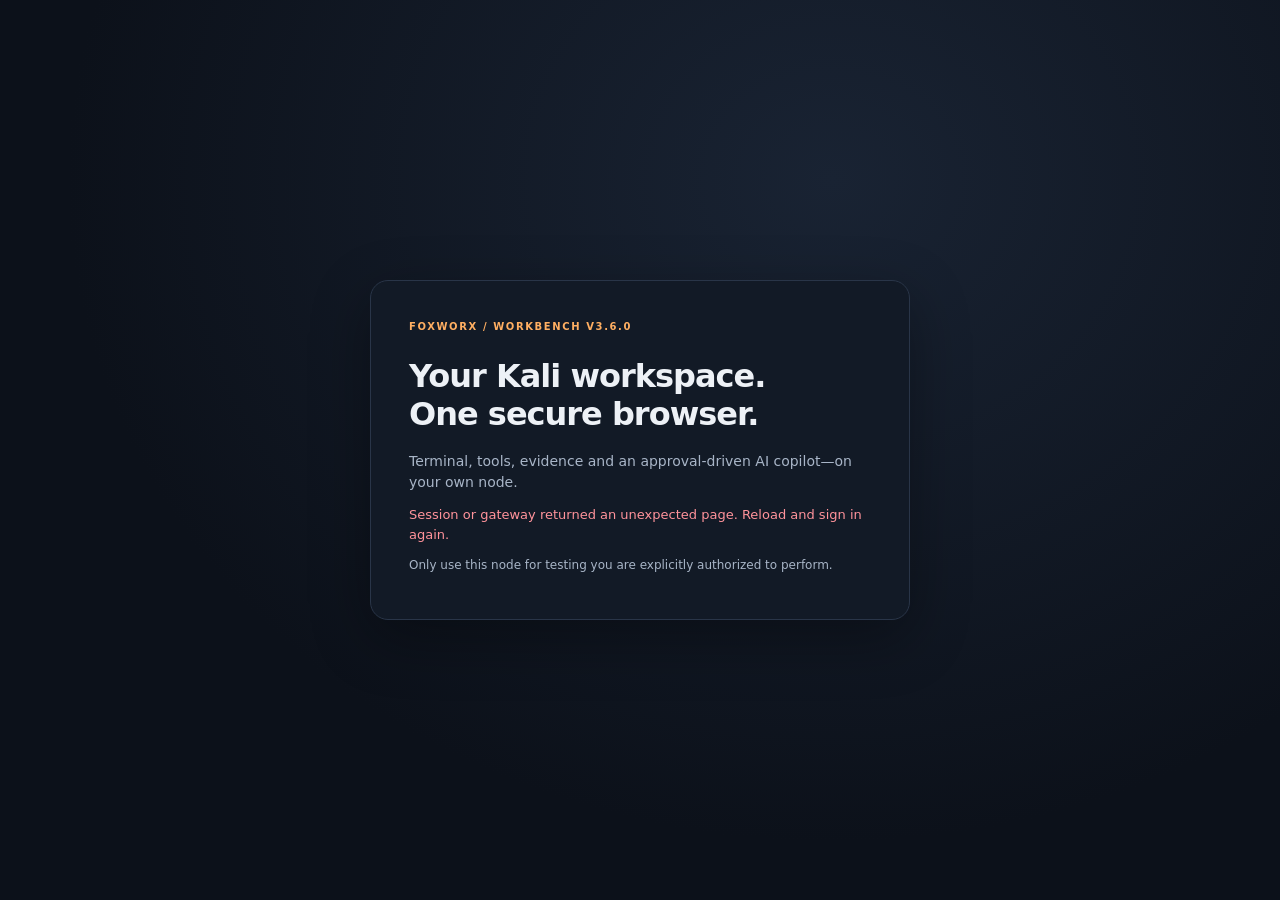
==== commit 2af1b744: "Update bundled FoxWorx to v3.6.0 (Dens) Co-Authored-By: Claude Opus 5.5 <noreply@anthropic.com>" ====
--- a/FoxWorx-DreadFoxHacker/static/index.html
+++ b/FoxWorx-DreadFoxHacker/static/index.html
@@ -4,12 +4,12 @@
 <title>FOXWORX · Kali Workbench</title>
 <link rel="icon" href="data:,">
 <link rel="stylesheet" href="/static/vendor/xterm.css"><link rel="stylesheet" href="/static/app.css">
-<script defer src="/static/fox-art.js"></script><script defer src="/static/pet.js"></script><script type="module" src="/static/app.js"></script></head>
+<script defer src="/static/fox-art.js"></script><script defer src="/static/pet.js"></script><script defer src="/static/dens.js"></script><script type="module" src="/static/app.js"></script></head>
 <body>
 <div id="announcer" class="sr-only" role="status" aria-live="polite"></div>
 <div id="toast" role="status" hidden></div>
 <section id="login-screen" class="login-screen">
- <div class="login-card"><div class="eyebrow">FOXWORX / WORKBENCH V3.4.0</div><h1>Your Kali workspace.<br>One secure browser.</h1>
+ <div class="login-card"><div class="eyebrow">FOXWORX / WORKBENCH V3.6.0</div><h1>Your Kali workspace.<br>One secure browser.</h1>
  <p class="muted">Terminal, tools, evidence and an approval-driven AI copilot—on your own node.</p>
  <div id="login-loading" class="notice">Checking your session…</div>
  <form id="login-form" hidden><label for="login-user">Operator name</label><input id="login-user" type="text" autocomplete="username" autocapitalize="none" spellcheck="false" maxlength="32" placeholder="Leave empty to use the setup token">
@@ -20,7 +20,7 @@
  <p id="login-error" class="error" role="alert"></p><p class="hint">Only use this node for testing you are explicitly authorized to perform.</p></div>
 </section>
 <div id="workbench" hidden>
- <header class="app-header"><div class="brand"><span class="brand-icon" aria-hidden="true">F<span>W</span></span><div><strong>FOXWORX</strong><small>KALI WORKBENCH <span class="version">V3.4.0</span></small></div></div>
+ <header class="app-header"><div class="brand"><span class="brand-icon" aria-hidden="true">F<span>W</span></span><div><strong>FOXWORX</strong><small>KALI WORKBENCH <span class="version">V3.6.0</span></small></div></div>
  <div class="node-indicator"><span class="dot"></span><span id="node-name">Node</span><span class="badge" id="auth-badge">Signed in</span></div>
  <button id="pet-header-button" class="pet-companion" title="Visit your DreadFox companion" aria-label="Open DreadFox sanctuary" hidden><span class="pet-mini-fox" aria-hidden="true">🦊</span><span class="pet-mini-copy"><strong id="pet-header-name">DreadFox</strong><small id="pet-header-state">Fox Kit · Lv 1</small></span><span class="pet-mini-star" aria-hidden="true">✦</span></button>
  <div class="header-actions"><button id="toggle-tools" class="mobile-only">Tools</button><button id="theme-toggle" title="Switch light/dark theme" aria-label="Switch light or dark theme">◐</button><button id="help-button">Guide</button><button id="logout-button" hidden>Sign out</button></div></header>
@@ -33,7 +33,7 @@
    <p class="hint" id="tool-count"></p><div id="tool-list" class="tool-list"></div><button id="more-tools" class="subtle" hidden>Show more tools</button>
    <div class="toolbox-foot"><span class="dot amber"></span> Installed does not mean fully configured.<br>GUI, hardware and privilege requirements are shown per tool.</div>
   </aside>
-  <main class="workspace panel"><nav class="workspace-tabs" role="tablist" aria-label="Workspace views"><button id="tab-terminal" data-tab="terminal" role="tab" aria-selected="true" aria-controls="view-terminal">Terminal</button><button id="tab-intelligence" data-tab="intelligence" role="tab" aria-selected="false" aria-controls="view-intelligence">Tool Intelligence</button><button id="tab-team" data-tab="team" role="tab" aria-selected="false" aria-controls="view-team">Team / Discord</button><button id="tab-graph" data-tab="graph" role="tab" aria-selected="false" aria-controls="view-graph">Graph</button><button id="tab-jobs" data-tab="jobs" role="tab" aria-selected="false" aria-controls="view-jobs">Jobs <span id="job-count" class="counter">0</span></button><button id="tab-evidence" data-tab="evidence" role="tab" aria-selected="false" aria-controls="view-evidence">Evidence</button><button id="tab-hardware" data-tab="hardware" role="tab" aria-selected="false" aria-controls="view-hardware">Hardware</button><button id="tab-node" data-tab="node" role="tab" aria-selected="false" aria-controls="view-node">Node</button><button id="tab-pet" data-tab="pet" role="tab" aria-selected="false" aria-controls="view-pet">✦ DreadFox</button></nav>
+  <main class="workspace panel"><nav class="workspace-tabs" role="tablist" aria-label="Workspace views"><button id="tab-terminal" data-tab="terminal" role="tab" aria-selected="true" aria-controls="view-terminal">Terminal</button><button id="tab-intelligence" data-tab="intelligence" role="tab" aria-selected="false" aria-controls="view-intelligence">Tool Intelligence</button><button id="tab-dens" data-tab="dens" role="tab" aria-selected="false" aria-controls="view-dens">Dens <span id="den-badge" class="counter" hidden>0</span></button><button id="tab-team" data-tab="team" role="tab" aria-selected="false" aria-controls="view-team">Team / Discord</button><button id="tab-graph" data-tab="graph" role="tab" aria-selected="false" aria-controls="view-graph">Graph</button><button id="tab-jobs" data-tab="jobs" role="tab" aria-selected="false" aria-controls="view-jobs">Jobs <span id="job-count" class="counter">0</span></button><button id="tab-evidence" data-tab="evidence" role="tab" aria-selected="false" aria-controls="view-evidence">Evidence</button><button id="tab-hardware" data-tab="hardware" role="tab" aria-selected="false" aria-controls="view-hardware">Hardware</button><button id="tab-node" data-tab="node" role="tab" aria-selected="false" aria-controls="view-node">Node</button><button id="tab-pet" data-tab="pet" role="tab" aria-selected="false" aria-controls="view-pet">✦ DreadFox</button></nav>
    <section id="view-terminal" class="workspace-view terminal-view" role="tabpanel" aria-labelledby="tab-terminal"><div class="view-toolbar"><select id="terminal-select" aria-label="Terminal session"><option value="">No session</option></select><button id="new-terminal" class="primary">+ Terminal</button><button id="reconnect-terminal">Reconnect</button><button id="close-terminal" class="danger-quiet">Close</button></div>
     <div class="terminal-meta"><span id="terminal-state">No terminal connected</span><div><button id="font-down" class="tiny" aria-label="Decrease terminal font size">A−</button><button id="font-up" class="tiny" aria-label="Increase terminal font size">A+</button><button id="copy-selection" class="tiny">Copy selection</button><button id="selection-to-ai" class="tiny">Selection → draft</button></div></div>
     <div id="terminal-wrap"><div id="terminal-empty" class="empty-state"><div class="terminal-glyph" aria-hidden="true">&gt;_</div><h2>Your native Kali shell</h2><p>Start a terminal to use installed tools, interactive consoles and your own scripts.</p><p class="hint">Sessions survive browser reconnects while the service runs.<br>Disconnected sessions expire after one hour. Closing a session stops its shell.</p><button id="first-terminal" class="primary">Open a terminal</button></div><div id="terminal" hidden></div></div>
@@ -77,6 +77,61 @@
      <div class="graph-lower"><section class="graph-outline"><h3>Operation index <span class="hint">(keyboard accessible)</span></h3><div id="graph-node-list" class="graph-node-list"></div></section><section class="graph-details" id="graph-detail-panel"><h3>Node inspector</h3><div id="graph-inspector"><p class="hint">Select a node to see the associated evidence.</p></div></section></div>
      <div class="graph-export"><span class="hint">Graph views are read-only; annotations cannot alter job results. SVG/PNG exports show the current canvas viewport.</span><button id="graph-export-json" class="tiny">Export JSON</button><button id="graph-export-svg" class="tiny">Export SVG</button><button id="graph-export-png" class="tiny">Export PNG</button></div>
      <p class="hint">Terminal keystrokes are not individually recorded. This visualization cannot prove exploitability, asset relationships or successful authorization. Confirm evidence before reporting.</p>
+   </section>
+   <section id="view-dens" class="workspace-view dens-view" role="tabpanel" aria-labelledby="tab-dens" hidden>
+     <div class="view-heading"><div><span class="eyebrow">ENCRYPTED · PEER-TO-PEER · OVER TOR</span><h2>Dens</h2>
+       <p class="hint">Shared workspaces between DreadFox installs. No server: members connect directly over Tor and verify each other by key. Everything is end-to-end encrypted. Partner content is untrusted text and never runs anything here.</p></div>
+       <div class="dens-actions"><button id="den-new" class="primary">New den</button><button id="den-join-open">Join with code</button></div></div>
+     <p id="den-disabled" class="notice" hidden></p>
+     <div class="dens-layout">
+       <aside class="dens-side">
+         <div class="den-node"><span class="eyebrow">THIS DREADFOX</span>
+           <div class="den-node-row"><strong id="den-node-label">…</strong><button class="tiny" id="den-node-rename">Rename</button></div>
+           <div class="hint">ID <code id="den-node-fp">…</code></div>
+           <div class="den-node-row"><span id="den-tor" class="den-pill">Tor: …</span><span id="den-peers" class="hint"></span></div>
+           <p id="den-tor-detail" class="hint" hidden></p></div>
+         <div id="den-list" class="den-list" aria-label="Your dens"><p class="hint">No dens yet. Create one, or join with a code from a friend.</p></div>
+       </aside>
+       <div class="dens-main">
+         <div id="den-empty" class="den-empty"><h3>Pick or create a den</h3><p class="hint">A den is a private group: chat, shared notes and findings, encrypted files, and light help between your DreadFox agents.</p></div>
+         <div id="den-panel" hidden>
+           <div class="den-head"><div><h3 id="den-name"></h3><p id="den-sub" class="hint"></p></div>
+             <div class="dens-actions"><button id="den-invite" class="primary">Invite</button><button id="den-leave" class="danger-quiet">Leave</button></div></div>
+           <nav class="den-tabs" role="tablist" aria-label="Den sections">
+             <button data-den-tab="chat" aria-selected="true">Chat</button><button data-den-tab="work" aria-selected="false">Workspace</button>
+             <button data-den-tab="files" aria-selected="false">Files</button><button data-den-tab="agents" aria-selected="false">Agents <span id="den-inbox-count" class="counter" hidden>0</span></button>
+             <button data-den-tab="members" aria-selected="false">Members</button></nav>
+           <div data-den-panel="chat"><div id="den-chat" class="den-scroll" aria-live="polite"></div>
+             <form id="den-chat-form" class="den-compose"><label class="sr-only" for="den-chat-input">Message</label><input id="den-chat-input" maxlength="4000" placeholder="Message the den…" autocomplete="off"><button class="primary" type="submit">Send</button></form></div>
+           <div data-den-panel="work" hidden><div class="den-split">
+             <div id="den-work" class="den-scroll"></div>
+             <form id="den-work-form" class="den-form"><h4>Share with the den</h4>
+               <label for="den-work-kind">Type</label><select id="den-work-kind"><option value="note">Note</option><option value="finding">Finding</option><option value="proposal">Command proposal (for humans to review)</option></select>
+               <label for="den-work-title">Title</label><input id="den-work-title" maxlength="120" required>
+               <label for="den-work-sev" class="den-finding-only" hidden>Severity</label><select id="den-work-sev" class="den-finding-only" hidden><option>info</option><option>low</option><option>medium</option><option>high</option><option>critical</option></select>
+               <label for="den-work-cmd" class="den-proposal-only" hidden>Command</label><input id="den-work-cmd" class="den-proposal-only" maxlength="1000" hidden>
+               <label for="den-work-body">Details</label><textarea id="den-work-body" rows="6" maxlength="16000"></textarea>
+               <p class="hint">Never share passwords, tokens or a client's confidential data. Each member tests only their own authorized scope.</p>
+               <button class="primary" type="submit">Share</button></form></div></div>
+           <div data-den-panel="files" hidden>
+             <div class="den-compose"><label for="den-file">Share a file (up to 10 MB, encrypted for den members)</label><input type="file" id="den-file"><button id="den-file-send" class="primary">Upload</button></div>
+             <div id="den-files" class="den-scroll"></div></div>
+           <div data-den-panel="agents" hidden><div class="den-split">
+             <div><h4>Requests to you</h4><p class="hint">Partners' agents can ask for light help only. Nothing is answered or run without you unless you turn on auto-answers below.</p><div id="den-inbox" class="den-scroll"></div>
+               <h4>Answers you received</h4><div id="den-answers" class="den-scroll"></div></div>
+             <div><form id="den-ask-form" class="den-form"><h4>Ask partner agents</h4>
+               <label for="den-ask-type">Kind</label><select id="den-ask-type"><option value="recall">Recall: look it up in shared notes (free)</option><option value="ask">One short question (uses their AI)</option></select>
+               <label for="den-ask-text">Request (keep it short)</label><textarea id="den-ask-text" rows="3" maxlength="500" required></textarea>
+               <p class="hint">Partners pay for their own AI. Requests are capped and never start scans or long tasks.</p><button class="primary" type="submit">Send request</button></form>
+               <form id="den-settings-form" class="den-form"><h4>Your answering rules for this den</h4>
+                 <label for="den-auto">Auto-answers</label><select id="den-auto"><option value="off">Off: everything waits in your inbox</option><option value="workspace">Recall requests from shared notes only (no AI)</option><option value="workspace+ask">Recall + short questions with my AI</option></select>
+                 <label for="den-daily">Model answers per partner per day</label><input id="den-daily" type="number" min="0" max="100">
+                 <label class="check"><input id="den-cloud" type="checkbox"> Allow my cloud AI for partner questions (capped at the tokens below)</label>
+                 <label for="den-cloud-tokens">Cloud answer cap (tokens, 50–600)</label><input id="den-cloud-tokens" type="number" min="50" max="600">
+                 <button type="submit">Save rules</button></form></div></div></div>
+           <div data-den-panel="members" hidden><p class="hint">To be sure a member is who they say, read your <strong>safety words</strong> to each other on a call. Both screens show the same words only if nobody is in the middle.</p>
+             <div id="den-members" class="den-scroll"></div></div>
+         </div></div></div>
    </section>
    <section id="view-team" class="workspace-view team-view" role="tabpanel" aria-labelledby="tab-team" hidden>
      <div class="view-heading"><div><span class="eyebrow">FOXWORX TEAM BRIDGE</span><h2>Discord Team Intelligence</h2>
@@ -195,7 +250,7 @@
    </section>
    <form id="chat-form" class="chat-composer"><label for="chat-input" class="sr-only">Message to AI copilot</label><textarea id="chat-input" rows="3" placeholder="Describe your objective or ask about a tool…" maxlength="12000"></textarea><div class="composer-footer"><span class="hint">Ctrl+Enter to send</span><button id="send-chat" type="submit" class="primary">Send</button></div><p class="hint privacy-copy">Sending shares your message, engagement scope/notes, matching local tool metadata and same-model chat history with the selected provider. Changing provider does not automatically forward previous chats. No terminal stream is shared automatically.</p></form>
   </aside>
- </div><footer class="app-footer"><span>FOXWORX WORKBENCH v3.5.0</span><span id="operator-label"></span><span>Human-approved commands · bounded Rabbit Hole automation</span></footer>
+ </div><footer class="app-footer"><span>FOXWORX WORKBENCH v3.6.0</span><span id="operator-label"></span><span>Human-approved commands · bounded Rabbit Hole automation</span></footer>
 </div>
 <dialog id="ai-settings-dialog" aria-labelledby="ai-settings-title"><div class="dialog-heading"><div><span class="eyebrow">UNIVERSAL AI ENGINE</span><h2 id="ai-settings-title">Provider &amp; model</h2></div><button type="button" data-close="ai-settings-dialog" aria-label="Close model settings">×</button></div>
 <p class="hint">Choose your provider and model independently of Tutor, Copilot, or Rabbit Hole mode. Cloud requests leave this node; local endpoints must be approved in the Pi configuration. Not all models support tool calls.</p>
@@ -218,5 +273,18 @@
 <dialog id="engagement-dialog"><form id="engagement-form"><div class="dialog-heading"><h2 id="engagement-title">New engagement</h2><button type="button" data-close="engagement-dialog" aria-label="Close engagement dialog">×</button></div><label for="eng-name">Engagement name</label><input id="eng-name" maxlength="100" required><label for="eng-include">In scope · one exact host, IP, CIDR, URL or *.subdomain rule per line</label><textarea id="eng-include" rows="4" required placeholder="127.0.0.1"></textarea><label for="eng-exclude">Excluded assets · one per line</label><textarea id="eng-exclude" rows="2"></textarea><p class="hint">Exclusions win. A wildcard does not include its root domain. A URL-only scope does not authorize a host-wide scan.</p><label for="eng-url">Program policy URL · reference only, not automatically synchronized</label><input id="eng-url" maxlength="1000"><label for="eng-team-key">Shared Discord team key (optional, 3–48 lowercase letters/numbers/underscores/hyphens)</label><input id="eng-team-key" maxlength="48" pattern="[a-z0-9][a-z0-9_-]{2,47}" placeholder="example-lab-team"><p class="hint">Use the same team key on every member machine for this engagement. Unrelated engagements should use different keys.</p><label for="eng-notes">Authorization notes, prohibited tests, traffic limits and observations</label><textarea id="eng-notes" rows="4" maxlength="6000"></textarea><p class="notice">Notes are not executable policy. Review the current program rules and each tool’s traffic behavior. Input validation does not contain network traffic.</p><p id="eng-error" class="error" role="alert"></p><div class="dialog-actions"><button type="button" data-close="engagement-dialog">Cancel</button><button type="submit" class="primary">Save engagement</button></div></form></dialog>
 <dialog id="tool-dialog"><form id="tool-form"><div class="dialog-heading"><div><span class="eyebrow" id="tool-category"></span><h2 id="tool-title"></h2></div><button type="button" data-close="tool-dialog" aria-label="Close tool dialog">×</button></div><p id="tool-description"></p><div id="tool-status" class="notice"></div><dl id="tool-metadata" class="metadata"></dl><p id="tool-note" class="notice"></p><div id="tool-run-fields"><label for="tool-profile">Workflow</label><select id="tool-profile"></select><div id="target-field"><label for="tool-target">Authorized target</label><input id="tool-target" placeholder="One exact host or URL"></div><div id="tool-interface-field" hidden><label for="tool-interface">Optional outgoing interface (guided Curl only)</label><select id="tool-interface"><option value="">System default routing</option></select><p class="hint">Only nonmanagement adapters assigned to Assessment appear. This does not create a network namespace or prove target isolation.</p></div><div id="args-field"><label for="tool-args">Arguments · shell-style quoting, no pipes or redirects</label><input id="tool-args" maxlength="16000" placeholder="For example: --help"><p class="hint">Advanced arguments are not scope-enforced. Files resolve relative to the engagement workspace; ~ and environment variables are not expanded.</p></div></div><p id="tool-error" class="error" role="alert"></p><div class="dialog-actions"><button type="button" id="tool-knowledge">Tool knowledge</button><button type="button" id="tool-explain">Ask AI to explain</button><button type="button" id="tool-insert">Insert name in terminal</button><button type="submit" id="tool-prepare" class="primary">Preview command</button></div></form></dialog>
 <dialog id="approval-dialog"><form id="approval-form"><div class="dialog-heading"><h2>Review before running</h2><button type="button" data-close="approval-dialog" aria-label="Close approval dialog">×</button></div><div id="approval-scope" class="notice"></div><p id="approval-reason"></p><label>Exact command · immutable after approval</label><pre id="approval-command" class="command-preview"></pre><div id="approval-warnings" class="warning-list"></div><p id="approval-expiry" class="hint"></p><label class="check approval-check"><input id="approval-check" type="checkbox"> I have authorization for these assets and methods, and I have reviewed this exact command and its traffic limits.</label><p id="approval-error" class="error" role="alert"></p><div class="dialog-actions"><button type="button" id="dismiss-proposal">Dismiss</button><button type="button" id="copy-command">Copy command</button><button type="submit" id="approve-run" class="primary" disabled>Approve & run</button></div></form></dialog>
+<dialog id="den-create-dialog"><form id="den-create-form"><div class="dialog-heading"><h2>New den</h2><button type="button" data-close="den-create-dialog" aria-label="Close">×</button></div>
+<label for="den-create-name">Den name</label><input id="den-create-name" maxlength="60" required placeholder="Weekend lab crew">
+<label for="den-create-policy">Who can invite</label><select id="den-create-policy"><option value="any">Any member (the mesh can grow)</option><option value="admins">Only admins</option></select>
+<div class="dialog-actions"><button class="primary" type="submit">Create</button></div></form></dialog>
+<dialog id="den-join-dialog"><form id="den-join-form"><div class="dialog-heading"><h2>Join a den</h2><button type="button" data-close="den-join-dialog" aria-label="Close">×</button></div>
+<label for="den-join-code">Invite code from a member</label><textarea id="den-join-code" rows="4" required placeholder="fxden1.…"></textarea>
+<p class="hint">The inviter's FoxWorx must be running. Joining over Tor can take up to a minute.</p>
+<div class="dialog-actions"><button class="primary" type="submit" id="den-join-go">Join</button></div></form></dialog>
+<dialog id="den-invite-dialog"><div class="dialog-heading"><h2>Invite to <span id="den-invite-name"></span></h2><button type="button" data-close="den-invite-dialog" aria-label="Close">×</button></div>
+<p class="hint">Send this one-time code privately (it works once and expires <span id="den-invite-exp"></span>). Anyone holding it can join.</p>
+<textarea id="den-invite-code" rows="5" readonly></textarea>
+<div class="dialog-actions"><button id="den-invite-copy" class="primary">Copy code</button></div>
+<p class="hint">After they join, compare safety words in Members.</p></dialog>
 <dialog id="help-dialog"><div class="dialog-heading"><h2>Workbench field guide</h2><button data-close="help-dialog" aria-label="Close guide">×</button></div><h3>1. Define the engagement</h3><p>Record the current authorized assets, exclusions and program rules. Newly discovered assets are not automatically authorized.</p><h3>2. Pick your working style</h3><p><strong>Terminal:</strong> a real shell for interactive tools, scripts and pipelines. <strong>Toolbox:</strong> reviewable foreground commands with saved output. <strong>Copilot:</strong> natural-language teaching and proposals. The AI cannot click approval for you.</p><h3>3. Choose your mode and model</h3><p><strong>Tutor:</strong> explanations and read-only references. <strong>Copilot:</strong> prepare command proposals for your review. <strong>Rabbit Hole:</strong> use an explicit target, methods and budget for authorized automatic checks. Choose a provider and model separately in <strong>Provider &amp; model</strong>. Codex uses ChatGPT sign-in and supports the same modes. Changing mode keeps your selected provider and model.</p><h3>4. Review evidence</h3><p>Select a job to inspect output. Sharing a job excerpt with AI is optional. Export logs and a report draft from Evidence; validate every finding before reporting it.</p><h3>Discord collaboration</h3><p>Use Team / Discord to read engagement-tagged channel findings and publish human-approved summaries. Node administrators configure the bot token outside the app. Discord messages are never instructions or authorization to expand scope.</p><h3>Know the boundaries</h3><p>GUI tools need a separate desktop. Radio tools need physical hardware and permissions. Terminal aliases/functions are not separate catalog entries. Installed does not prove that dependencies, drivers, API tokens or licenses are configured.</p><p>Full shell users share this Linux account’s authority. Do not invite untrusted users. Browser ingress protection does not limit outbound assessment traffic. The app does not run as root, grant sudo, or automatically synchronize HackerOne policies.</p><h3>Your DreadFox companion</h3><p>The fox has a deterministic local game and optional separate conversations using your chosen model. AI conversation is OFF until you enable it. Only explicitly entered DreadFox messages, same-model pet chat history, safe pet milestones, and optionally enabled seven-day Workbench Pulse frequency bands are sent. The fox cannot run tools, view targets, or influence AI commands. Delete or clear pet conversations independently.</p><h3>Keyboard & recovery</h3><p>Use Ctrl+Shift+C to copy terminal selections. Ctrl+C interrupts the foreground terminal program. Multiline paste requires confirmation. Reconnect does not repeat your input. Restarting the service ends terminal sessions and interrupts jobs.</p><p class="hint">Detailed installation, security, tool coverage and troubleshooting documents are included in the release’s docs folder.</p></dialog>
 </body></html>
--- a/static/app.css
+++ b/static/app.css
@@ -184,3 +184,46 @@
   .terminal-scroll-row{gap:6px}
   #terminal-latest{padding:6px 8px;font-size:11px}
 }
+
+/* Dens: encrypted peer-to-peer workspaces */
+.dens-view{display:flex;flex-direction:column;gap:10px;min-height:0}
+.dens-actions{display:flex;gap:8px;flex-wrap:wrap}
+.dens-layout{display:grid;grid-template-columns:260px minmax(0,1fr);gap:14px;min-height:0;flex:1}
+.dens-side{display:flex;flex-direction:column;gap:10px;min-width:0}
+.den-node{padding:12px;border:1px solid var(--line);border-radius:12px;background:var(--raised);display:flex;flex-direction:column;gap:6px}
+.den-node-row{display:flex;align-items:center;justify-content:space-between;gap:8px}
+.den-node code{font-size:11px}
+.den-pill{display:inline-block;padding:1px 8px;border-radius:999px;border:1px solid var(--line);font-size:11px;color:var(--muted);text-transform:capitalize;white-space:nowrap}
+.den-pill[data-state=online]{color:var(--green);border-color:var(--green)}
+.den-pill[data-state=failed],.den-pill[data-state=missing]{color:var(--red);border-color:var(--red)}
+.den-pill[data-kind=finding]{color:var(--accent);border-color:var(--accent)}
+.den-list{display:flex;flex-direction:column;gap:6px;overflow:auto}
+.den-item{display:flex;flex-direction:column;align-items:flex-start;text-align:left;padding:9px 11px;border-radius:10px;border:1px solid var(--line);background:var(--surface)}
+.den-item.active{border-color:var(--accent);background:var(--accent-bg)}
+.dens-main{min-width:0;display:flex;flex-direction:column}
+.den-empty{padding:30px;text-align:center;border:1px dashed var(--line);border-radius:12px}
+.den-head{display:flex;justify-content:space-between;align-items:flex-start;gap:10px}
+.den-head h3{margin:0}
+.den-tabs{display:flex;gap:4px;border-bottom:1px solid var(--line);margin:8px 0}
+.den-tabs button{border:0;border-bottom:2px solid transparent;border-radius:0;background:none;padding:7px 11px}
+.den-tabs button[aria-selected=true]{border-bottom-color:var(--accent);color:var(--accent)}
+.den-scroll{max-height:52vh;overflow:auto;display:flex;flex-direction:column;gap:8px;padding:2px}
+.den-split{display:grid;grid-template-columns:minmax(0,1.3fr) minmax(0,1fr);gap:14px}
+.den-msg{max-width:80%;padding:8px 11px;border-radius:12px;background:var(--raised);border:1px solid var(--line)}
+.den-msg.mine{align-self:flex-end;background:var(--accent-bg)}
+.den-meta{font-size:11px;color:var(--muted)}
+.den-text{white-space:pre-wrap;overflow-wrap:anywhere;margin:4px 0 0}
+.den-compose{display:flex;gap:8px;align-items:center;margin-top:8px;flex-wrap:wrap}
+.den-compose input:not([type=file]){flex:1;min-width:0}
+.den-form{display:flex;flex-direction:column;gap:5px;padding:12px;border:1px solid var(--line);border-radius:12px;background:var(--raised);margin-bottom:10px}
+.den-form h4,.dens-main h4{margin:4px 0}
+.den-card{padding:10px 12px;border:1px solid var(--line);border-radius:10px;background:var(--surface);display:flex;flex-direction:column;gap:4px}
+.den-card-head{display:flex;gap:8px;align-items:center;flex-wrap:wrap}
+.den-cmd{margin:4px 0;padding:8px;border-radius:8px;background:var(--terminal);color:#e6edf3;white-space:pre-wrap;overflow-wrap:anywhere;font-size:12px}
+.den-row{display:flex;gap:6px;flex-wrap:wrap;align-items:center}
+.den-card textarea{width:100%}
+.den-file,.den-member{display:flex;justify-content:space-between;align-items:center;gap:10px;padding:9px 11px;border:1px solid var(--line);border-radius:10px;background:var(--surface)}
+.den-member.gone{opacity:.55}
+.den-words{font-size:12px;color:var(--accent);margin-top:3px}
+#den-invite-code,#den-join-code{width:100%;font-family:ui-monospace,monospace;font-size:12px}
+@media(max-width:900px){.dens-layout,.den-split{grid-template-columns:1fr}}
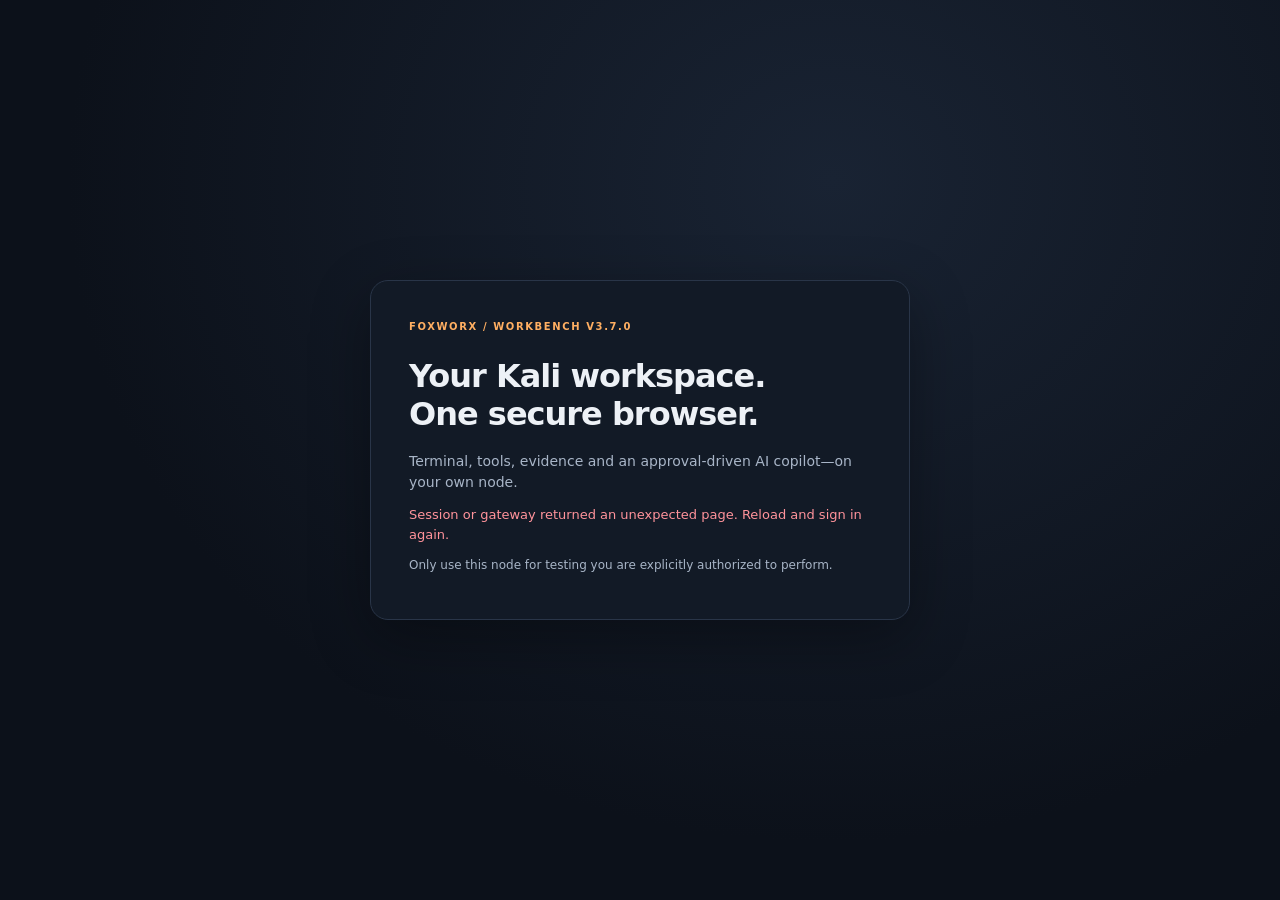
==== commit 3c90bc68: "Update bundled FoxWorx to v3.7.0 (full tool catalog) Co-Authored-By: Claude Opus 5.5 <noreply@anthro" ====
--- a/FoxWorx-DreadFoxHacker/static/index.html
+++ b/FoxWorx-DreadFoxHacker/static/index.html
@@ -9,7 +9,7 @@
 <div id="announcer" class="sr-only" role="status" aria-live="polite"></div>
 <div id="toast" role="status" hidden></div>
 <section id="login-screen" class="login-screen">
- <div class="login-card"><div class="eyebrow">FOXWORX / WORKBENCH V3.6.0</div><h1>Your Kali workspace.<br>One secure browser.</h1>
+ <div class="login-card"><div class="eyebrow">FOXWORX / WORKBENCH V3.7.0</div><h1>Your Kali workspace.<br>One secure browser.</h1>
  <p class="muted">Terminal, tools, evidence and an approval-driven AI copilot—on your own node.</p>
  <div id="login-loading" class="notice">Checking your session…</div>
  <form id="login-form" hidden><label for="login-user">Operator name</label><input id="login-user" type="text" autocomplete="username" autocapitalize="none" spellcheck="false" maxlength="32" placeholder="Leave empty to use the setup token">
@@ -20,7 +20,7 @@
  <p id="login-error" class="error" role="alert"></p><p class="hint">Only use this node for testing you are explicitly authorized to perform.</p></div>
 </section>
 <div id="workbench" hidden>
- <header class="app-header"><div class="brand"><span class="brand-icon" aria-hidden="true">F<span>W</span></span><div><strong>FOXWORX</strong><small>KALI WORKBENCH <span class="version">V3.6.0</span></small></div></div>
+ <header class="app-header"><div class="brand"><span class="brand-icon" aria-hidden="true">F<span>W</span></span><div><strong>FOXWORX</strong><small>KALI WORKBENCH <span class="version">V3.7.0</span></small></div></div>
  <div class="node-indicator"><span class="dot"></span><span id="node-name">Node</span><span class="badge" id="auth-badge">Signed in</span></div>
  <button id="pet-header-button" class="pet-companion" title="Visit your DreadFox companion" aria-label="Open DreadFox sanctuary" hidden><span class="pet-mini-fox" aria-hidden="true">🦊</span><span class="pet-mini-copy"><strong id="pet-header-name">DreadFox</strong><small id="pet-header-state">Fox Kit · Lv 1</small></span><span class="pet-mini-star" aria-hidden="true">✦</span></button>
  <div class="header-actions"><button id="toggle-tools" class="mobile-only">Tools</button><button id="theme-toggle" title="Switch light/dark theme" aria-label="Switch light or dark theme">◐</button><button id="help-button">Guide</button><button id="logout-button" hidden>Sign out</button></div></header>
@@ -45,7 +45,13 @@
     <div class="terminal-footer"><span>Ctrl+C interrupts · Ctrl+Shift+C copies selection</span><span>Tool jobs share files, not this shell’s variables or current directory.</span></div>
    </section>
    <section id="view-intelligence" class="workspace-view" role="tabpanel" aria-labelledby="tab-intelligence" hidden>
-    <div class="view-heading"><div><h2>Kali Tool Intelligence</h2><p class="hint">Live installed-tool discovery • version-specific persistent documentation • human-authored usage notes. Knowledge does not grant executable permissions.</p></div></div>
+    <div class="view-heading"><div><h2>Tool Intelligence</h2><p class="hint">Live installed-tool discovery • version-specific persistent documentation • human-authored usage notes. Knowledge does not grant executable permissions.</p></div></div>
+    <details id="inventory" class="inventory" open><summary><strong>Tool inventory</strong> <span id="inv-summary" class="hint">Loading…</span></summary>
+      <div class="inv-grid"><div><h4>Toolsets</h4><div id="inv-toolsets"></div></div>
+        <div><h4>Where tools come from</h4><div id="inv-origins"></div><h4>Searched folders</h4><div id="inv-dirs"></div></div></div>
+      <h4>Categories <span class="hint">(click to list the tools)</span></h4><div id="inv-categories" class="inv-chips"></div>
+      <div id="inv-projects-wrap" hidden><h4>Tool projects <span class="hint">(folders without a single command; run from the folder or link a launcher into ~/.local/bin)</span></h4><div id="inv-projects"></div></div>
+    </details>
     <div class="intel-search-line"><label class="sr-only" for="intel-search">Find installed command-line tools</label><input id="intel-search" type="search" placeholder="Find an installed tool or capability…" autocomplete="off"><button id="intel-find">Search host inventory</button></div>
     <p id="intel-result-count" class="hint">Search your node’s executable inventory, or open a tool from the toolbox.</p>
     <div class="intel-layout"><div id="intel-results" class="intel-results" aria-label="Installed tool matches"></div>
@@ -250,7 +256,7 @@
    </section>
    <form id="chat-form" class="chat-composer"><label for="chat-input" class="sr-only">Message to AI copilot</label><textarea id="chat-input" rows="3" placeholder="Describe your objective or ask about a tool…" maxlength="12000"></textarea><div class="composer-footer"><span class="hint">Ctrl+Enter to send</span><button id="send-chat" type="submit" class="primary">Send</button></div><p class="hint privacy-copy">Sending shares your message, engagement scope/notes, matching local tool metadata and same-model chat history with the selected provider. Changing provider does not automatically forward previous chats. No terminal stream is shared automatically.</p></form>
   </aside>
- </div><footer class="app-footer"><span>FOXWORX WORKBENCH v3.6.0</span><span id="operator-label"></span><span>Human-approved commands · bounded Rabbit Hole automation</span></footer>
+ </div><footer class="app-footer"><span>FOXWORX WORKBENCH v3.7.0</span><span id="operator-label"></span><span>Human-approved commands · bounded Rabbit Hole automation</span></footer>
 </div>
 <dialog id="ai-settings-dialog" aria-labelledby="ai-settings-title"><div class="dialog-heading"><div><span class="eyebrow">UNIVERSAL AI ENGINE</span><h2 id="ai-settings-title">Provider &amp; model</h2></div><button type="button" data-close="ai-settings-dialog" aria-label="Close model settings">×</button></div>
 <p class="hint">Choose your provider and model independently of Tutor, Copilot, or Rabbit Hole mode. Cloud requests leave this node; local endpoints must be approved in the Pi configuration. Not all models support tool calls.</p>
--- a/static/app.css
+++ b/static/app.css
@@ -227,3 +227,13 @@
 .den-words{font-size:12px;color:var(--accent);margin-top:3px}
 #den-invite-code,#den-join-code{width:100%;font-family:ui-monospace,monospace;font-size:12px}
 @media(max-width:900px){.dens-layout,.den-split{grid-template-columns:1fr}}
+
+/* Tool inventory (Tool Intelligence) */
+.inventory{border:1px solid var(--line);border-radius:12px;padding:10px 14px;margin:0 0 12px;background:var(--raised)}
+.inventory summary{cursor:pointer}
+.inv-grid{display:grid;grid-template-columns:minmax(0,1.4fr) minmax(0,1fr);gap:16px;margin-top:8px}
+.inv-toolset{margin-bottom:10px}
+.inv-cats{display:grid;grid-template-columns:repeat(auto-fill,minmax(210px,1fr));gap:2px 14px;margin-top:6px;max-height:220px;overflow:auto}
+.inv-cat{display:flex;justify-content:space-between;gap:8px;font-size:12px;border-bottom:1px dotted var(--line);padding:2px 0;overflow-wrap:anywhere}
+.inv-chips{display:flex;flex-wrap:wrap;gap:5px;max-height:160px;overflow:auto}
+@media(max-width:900px){.inv-grid{grid-template-columns:1fr}}
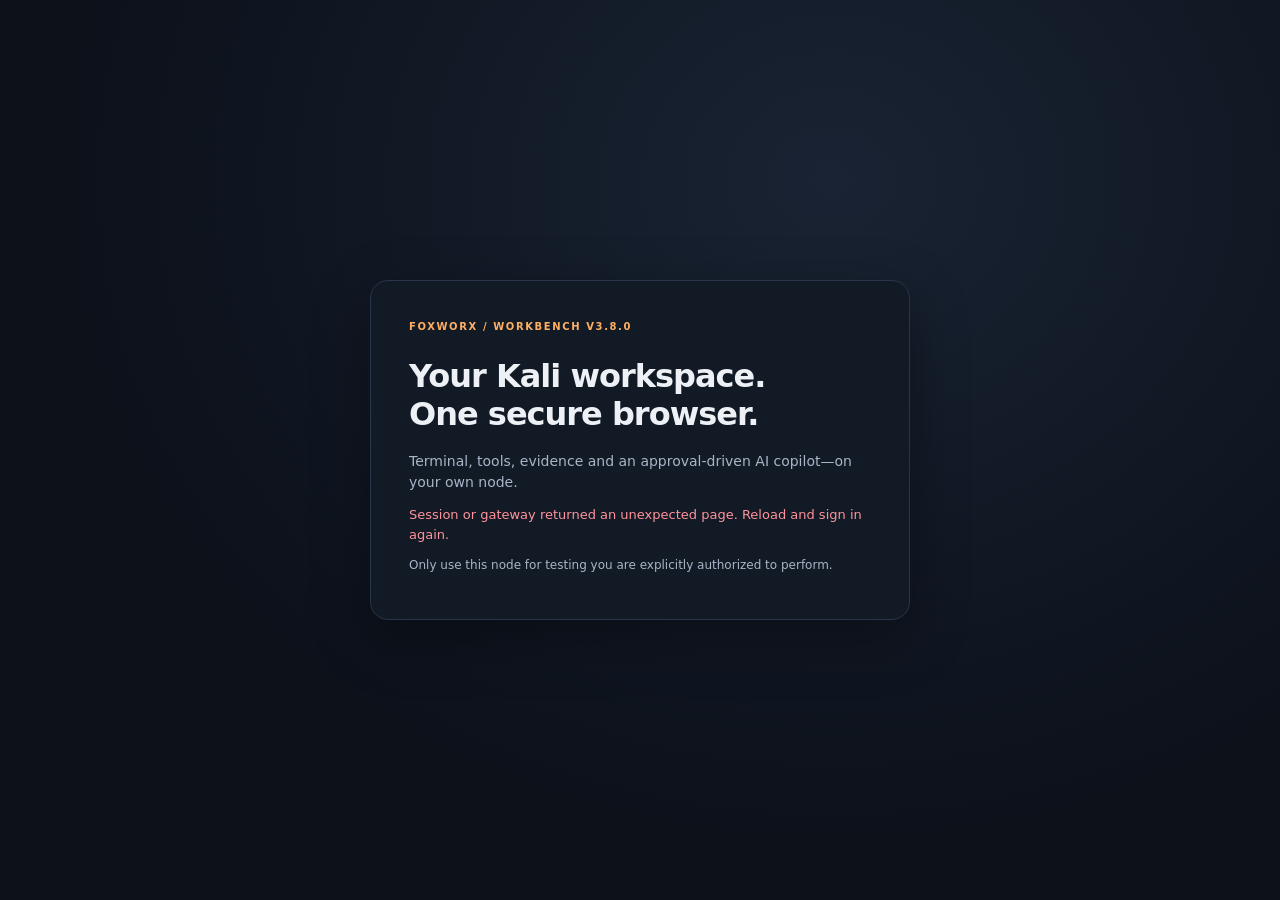
==== commit 5d997fe4: "Update bundled FoxWorx to v3.8.0 (tool store) Co-Authored-By: Claude Opus 5.5 <noreply@anthropic.com" ====
--- a/FoxWorx-DreadFoxHacker/static/index.html
+++ b/FoxWorx-DreadFoxHacker/static/index.html
@@ -9,7 +9,7 @@
 <div id="announcer" class="sr-only" role="status" aria-live="polite"></div>
 <div id="toast" role="status" hidden></div>
 <section id="login-screen" class="login-screen">
- <div class="login-card"><div class="eyebrow">FOXWORX / WORKBENCH V3.7.0</div><h1>Your Kali workspace.<br>One secure browser.</h1>
+ <div class="login-card"><div class="eyebrow">FOXWORX / WORKBENCH V3.8.0</div><h1>Your Kali workspace.<br>One secure browser.</h1>
  <p class="muted">Terminal, tools, evidence and an approval-driven AI copilot—on your own node.</p>
  <div id="login-loading" class="notice">Checking your session…</div>
  <form id="login-form" hidden><label for="login-user">Operator name</label><input id="login-user" type="text" autocomplete="username" autocapitalize="none" spellcheck="false" maxlength="32" placeholder="Leave empty to use the setup token">
@@ -20,7 +20,7 @@
  <p id="login-error" class="error" role="alert"></p><p class="hint">Only use this node for testing you are explicitly authorized to perform.</p></div>
 </section>
 <div id="workbench" hidden>
- <header class="app-header"><div class="brand"><span class="brand-icon" aria-hidden="true">F<span>W</span></span><div><strong>FOXWORX</strong><small>KALI WORKBENCH <span class="version">V3.7.0</span></small></div></div>
+ <header class="app-header"><div class="brand"><span class="brand-icon" aria-hidden="true">F<span>W</span></span><div><strong>FOXWORX</strong><small>KALI WORKBENCH <span class="version">V3.8.0</span></small></div></div>
  <div class="node-indicator"><span class="dot"></span><span id="node-name">Node</span><span class="badge" id="auth-badge">Signed in</span></div>
  <button id="pet-header-button" class="pet-companion" title="Visit your DreadFox companion" aria-label="Open DreadFox sanctuary" hidden><span class="pet-mini-fox" aria-hidden="true">🦊</span><span class="pet-mini-copy"><strong id="pet-header-name">DreadFox</strong><small id="pet-header-state">Fox Kit · Lv 1</small></span><span class="pet-mini-star" aria-hidden="true">✦</span></button>
  <div class="header-actions"><button id="toggle-tools" class="mobile-only">Tools</button><button id="theme-toggle" title="Switch light/dark theme" aria-label="Switch light or dark theme">◐</button><button id="help-button">Guide</button><button id="logout-button" hidden>Sign out</button></div></header>
@@ -51,6 +51,13 @@
         <div><h4>Where tools come from</h4><div id="inv-origins"></div><h4>Searched folders</h4><div id="inv-dirs"></div></div></div>
       <h4>Categories <span class="hint">(click to list the tools)</span></h4><div id="inv-categories" class="inv-chips"></div>
       <div id="inv-projects-wrap" hidden><h4>Tool projects <span class="hint">(folders without a single command; run from the folder or link a launcher into ~/.local/bin)</span></h4><div id="inv-projects"></div></div>
+    </details>
+    <details id="store" class="inventory" open><summary><strong>Tool store</strong> <span class="hint">find and add security tools by keyword; new tools are recognised immediately</span></summary>
+      <form id="store-form" class="intel-search-line"><label class="sr-only" for="store-q">Keyword</label><input id="store-q" type="search" maxlength="80" placeholder="Try: subdomain, wifi, jwt, active directory, xss, firmware…" autocomplete="off"><button class="primary" type="submit">Find tools</button></form>
+      <p id="store-note" class="hint">Searches your distro's repositories (with security toolset categories) and a vetted set of ProjectDiscovery, pipx and Go tools. User-level tools install directly; system packages open the terminal with the exact sudo command for you to review.</p>
+      <div id="store-results" class="store-results"></div>
+      <div id="store-tasks"></div>
+      <h4>Trusted toolset repositories</h4><div id="store-repos"></div>
     </details>
     <div class="intel-search-line"><label class="sr-only" for="intel-search">Find installed command-line tools</label><input id="intel-search" type="search" placeholder="Find an installed tool or capability…" autocomplete="off"><button id="intel-find">Search host inventory</button></div>
     <p id="intel-result-count" class="hint">Search your node’s executable inventory, or open a tool from the toolbox.</p>
@@ -256,7 +263,7 @@
    </section>
    <form id="chat-form" class="chat-composer"><label for="chat-input" class="sr-only">Message to AI copilot</label><textarea id="chat-input" rows="3" placeholder="Describe your objective or ask about a tool…" maxlength="12000"></textarea><div class="composer-footer"><span class="hint">Ctrl+Enter to send</span><button id="send-chat" type="submit" class="primary">Send</button></div><p class="hint privacy-copy">Sending shares your message, engagement scope/notes, matching local tool metadata and same-model chat history with the selected provider. Changing provider does not automatically forward previous chats. No terminal stream is shared automatically.</p></form>
   </aside>
- </div><footer class="app-footer"><span>FOXWORX WORKBENCH v3.7.0</span><span id="operator-label"></span><span>Human-approved commands · bounded Rabbit Hole automation</span></footer>
+ </div><footer class="app-footer"><span>FOXWORX WORKBENCH v3.8.0</span><span id="operator-label"></span><span>Human-approved commands · bounded Rabbit Hole automation</span></footer>
 </div>
 <dialog id="ai-settings-dialog" aria-labelledby="ai-settings-title"><div class="dialog-heading"><div><span class="eyebrow">UNIVERSAL AI ENGINE</span><h2 id="ai-settings-title">Provider &amp; model</h2></div><button type="button" data-close="ai-settings-dialog" aria-label="Close model settings">×</button></div>
 <p class="hint">Choose your provider and model independently of Tutor, Copilot, or Rabbit Hole mode. Cloud requests leave this node; local endpoints must be approved in the Pi configuration. Not all models support tool calls.</p>
--- a/static/app.css
+++ b/static/app.css
@@ -237,3 +237,9 @@
 .inv-cat{display:flex;justify-content:space-between;gap:8px;font-size:12px;border-bottom:1px dotted var(--line);padding:2px 0;overflow-wrap:anywhere}
 .inv-chips{display:flex;flex-wrap:wrap;gap:5px;max-height:160px;overflow:auto}
 @media(max-width:900px){.inv-grid{grid-template-columns:1fr}}
+
+/* Tool store */
+.store-results{display:flex;flex-direction:column;gap:6px;max-height:420px;overflow:auto;margin:6px 0}
+.store-row{display:flex;justify-content:space-between;align-items:center;gap:12px;padding:8px 10px;border:1px solid var(--line);border-radius:10px;background:var(--surface)}
+.store-head{display:flex;gap:8px;align-items:center;flex-wrap:wrap}
+.store-task summary{cursor:pointer;font-size:12px}
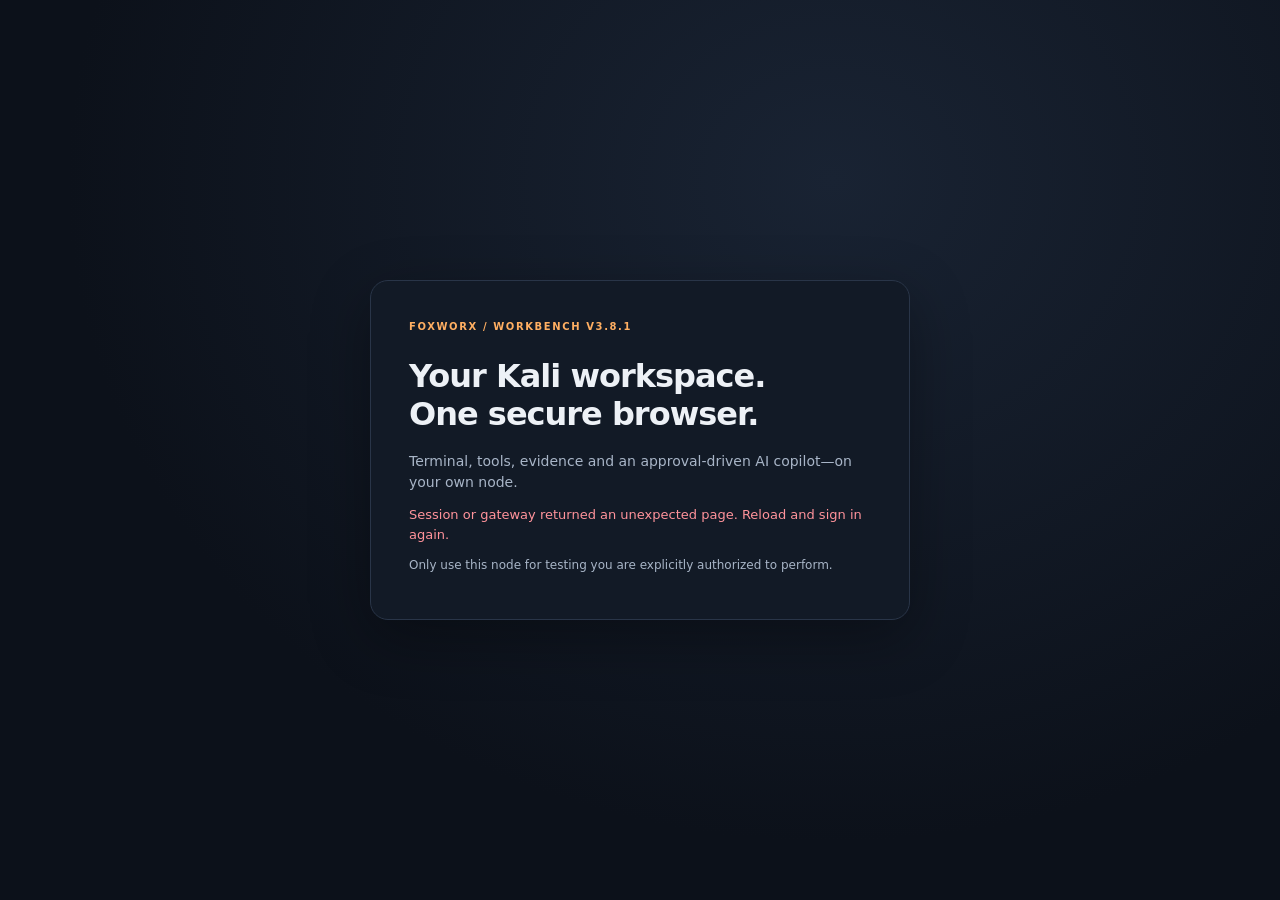
==== commit 4b373c66: "Update bundled FoxWorx to v3.8.1 (no-systemd, FOXWORX_PYTHON) Co-Authored-By: Claude Opus 5.5 <norep" ====
--- a/FoxWorx-DreadFoxHacker/static/index.html
+++ b/FoxWorx-DreadFoxHacker/static/index.html
@@ -9,7 +9,7 @@
 <div id="announcer" class="sr-only" role="status" aria-live="polite"></div>
 <div id="toast" role="status" hidden></div>
 <section id="login-screen" class="login-screen">
- <div class="login-card"><div class="eyebrow">FOXWORX / WORKBENCH V3.8.0</div><h1>Your Kali workspace.<br>One secure browser.</h1>
+ <div class="login-card"><div class="eyebrow">FOXWORX / WORKBENCH V3.8.1</div><h1>Your Kali workspace.<br>One secure browser.</h1>
  <p class="muted">Terminal, tools, evidence and an approval-driven AI copilot—on your own node.</p>
  <div id="login-loading" class="notice">Checking your session…</div>
  <form id="login-form" hidden><label for="login-user">Operator name</label><input id="login-user" type="text" autocomplete="username" autocapitalize="none" spellcheck="false" maxlength="32" placeholder="Leave empty to use the setup token">
@@ -20,7 +20,7 @@
  <p id="login-error" class="error" role="alert"></p><p class="hint">Only use this node for testing you are explicitly authorized to perform.</p></div>
 </section>
 <div id="workbench" hidden>
- <header class="app-header"><div class="brand"><span class="brand-icon" aria-hidden="true">F<span>W</span></span><div><strong>FOXWORX</strong><small>KALI WORKBENCH <span class="version">V3.8.0</span></small></div></div>
+ <header class="app-header"><div class="brand"><span class="brand-icon" aria-hidden="true">F<span>W</span></span><div><strong>FOXWORX</strong><small>KALI WORKBENCH <span class="version">V3.8.1</span></small></div></div>
  <div class="node-indicator"><span class="dot"></span><span id="node-name">Node</span><span class="badge" id="auth-badge">Signed in</span></div>
  <button id="pet-header-button" class="pet-companion" title="Visit your DreadFox companion" aria-label="Open DreadFox sanctuary" hidden><span class="pet-mini-fox" aria-hidden="true">🦊</span><span class="pet-mini-copy"><strong id="pet-header-name">DreadFox</strong><small id="pet-header-state">Fox Kit · Lv 1</small></span><span class="pet-mini-star" aria-hidden="true">✦</span></button>
  <div class="header-actions"><button id="toggle-tools" class="mobile-only">Tools</button><button id="theme-toggle" title="Switch light/dark theme" aria-label="Switch light or dark theme">◐</button><button id="help-button">Guide</button><button id="logout-button" hidden>Sign out</button></div></header>
@@ -263,7 +263,7 @@
    </section>
    <form id="chat-form" class="chat-composer"><label for="chat-input" class="sr-only">Message to AI copilot</label><textarea id="chat-input" rows="3" placeholder="Describe your objective or ask about a tool…" maxlength="12000"></textarea><div class="composer-footer"><span class="hint">Ctrl+Enter to send</span><button id="send-chat" type="submit" class="primary">Send</button></div><p class="hint privacy-copy">Sending shares your message, engagement scope/notes, matching local tool metadata and same-model chat history with the selected provider. Changing provider does not automatically forward previous chats. No terminal stream is shared automatically.</p></form>
   </aside>
- </div><footer class="app-footer"><span>FOXWORX WORKBENCH v3.8.0</span><span id="operator-label"></span><span>Human-approved commands · bounded Rabbit Hole automation</span></footer>
+ </div><footer class="app-footer"><span>FOXWORX WORKBENCH v3.8.1</span><span id="operator-label"></span><span>Human-approved commands · bounded Rabbit Hole automation</span></footer>
 </div>
 <dialog id="ai-settings-dialog" aria-labelledby="ai-settings-title"><div class="dialog-heading"><div><span class="eyebrow">UNIVERSAL AI ENGINE</span><h2 id="ai-settings-title">Provider &amp; model</h2></div><button type="button" data-close="ai-settings-dialog" aria-label="Close model settings">×</button></div>
 <p class="hint">Choose your provider and model independently of Tutor, Copilot, or Rabbit Hole mode. Cloud requests leave this node; local endpoints must be approved in the Pi configuration. Not all models support tool calls.</p>
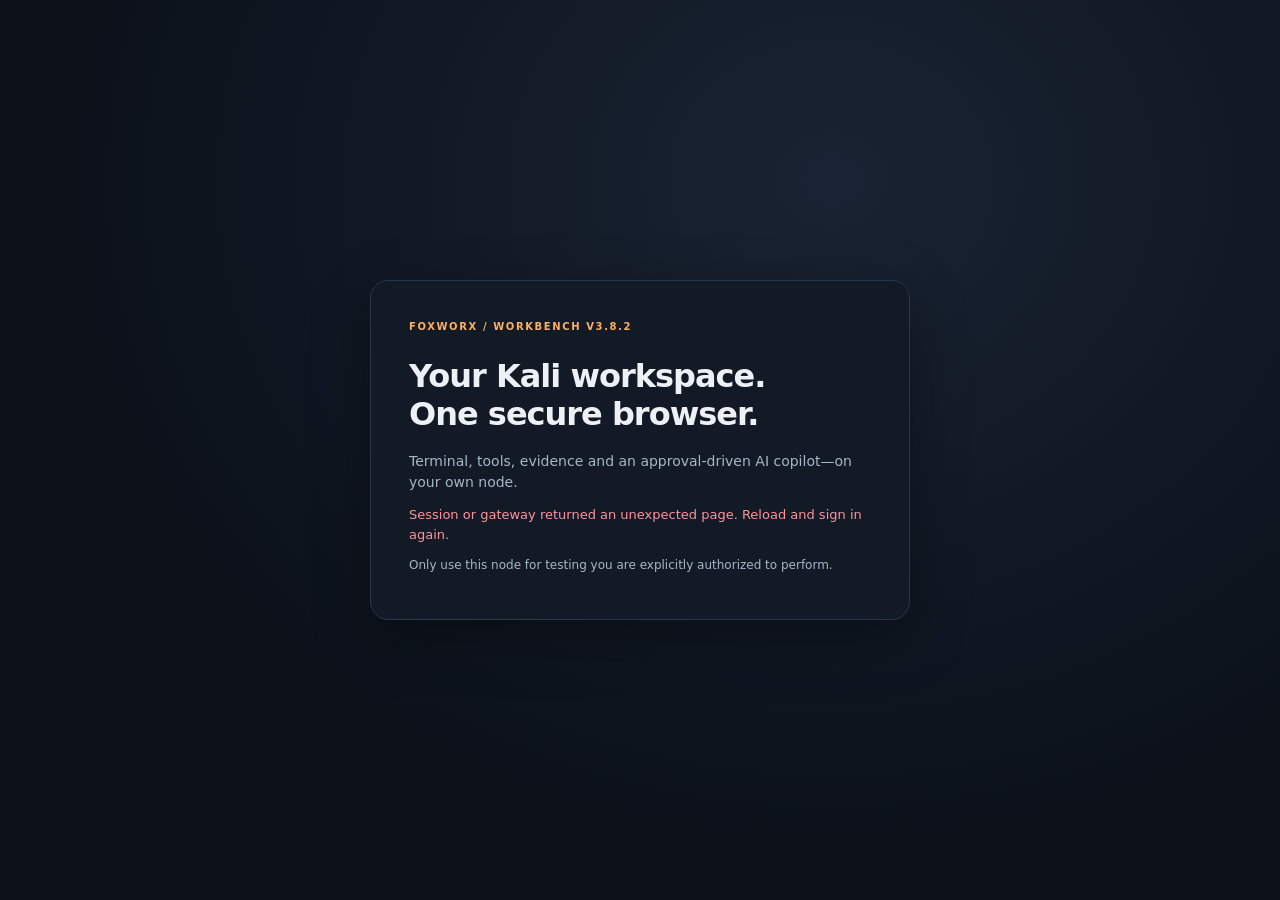
==== commit 6ddb6900: "Update bundled FoxWorx to v3.8.2 Co-Authored-By: Claude Opus 5.5 <noreply@anthropic.com>" ====
--- a/FoxWorx-DreadFoxHacker/static/index.html
+++ b/FoxWorx-DreadFoxHacker/static/index.html
@@ -9,7 +9,7 @@
 <div id="announcer" class="sr-only" role="status" aria-live="polite"></div>
 <div id="toast" role="status" hidden></div>
 <section id="login-screen" class="login-screen">
- <div class="login-card"><div class="eyebrow">FOXWORX / WORKBENCH V3.8.1</div><h1>Your Kali workspace.<br>One secure browser.</h1>
+ <div class="login-card"><div class="eyebrow">FOXWORX / WORKBENCH V3.8.2</div><h1>Your Kali workspace.<br>One secure browser.</h1>
  <p class="muted">Terminal, tools, evidence and an approval-driven AI copilot—on your own node.</p>
  <div id="login-loading" class="notice">Checking your session…</div>
  <form id="login-form" hidden><label for="login-user">Operator name</label><input id="login-user" type="text" autocomplete="username" autocapitalize="none" spellcheck="false" maxlength="32" placeholder="Leave empty to use the setup token">
@@ -20,7 +20,7 @@
  <p id="login-error" class="error" role="alert"></p><p class="hint">Only use this node for testing you are explicitly authorized to perform.</p></div>
 </section>
 <div id="workbench" hidden>
- <header class="app-header"><div class="brand"><span class="brand-icon" aria-hidden="true">F<span>W</span></span><div><strong>FOXWORX</strong><small>KALI WORKBENCH <span class="version">V3.8.1</span></small></div></div>
+ <header class="app-header"><div class="brand"><span class="brand-icon" aria-hidden="true">F<span>W</span></span><div><strong>FOXWORX</strong><small>KALI WORKBENCH <span class="version">V3.8.2</span></small></div></div>
  <div class="node-indicator"><span class="dot"></span><span id="node-name">Node</span><span class="badge" id="auth-badge">Signed in</span></div>
  <button id="pet-header-button" class="pet-companion" title="Visit your DreadFox companion" aria-label="Open DreadFox sanctuary" hidden><span class="pet-mini-fox" aria-hidden="true">🦊</span><span class="pet-mini-copy"><strong id="pet-header-name">DreadFox</strong><small id="pet-header-state">Fox Kit · Lv 1</small></span><span class="pet-mini-star" aria-hidden="true">✦</span></button>
  <div class="header-actions"><button id="toggle-tools" class="mobile-only">Tools</button><button id="theme-toggle" title="Switch light/dark theme" aria-label="Switch light or dark theme">◐</button><button id="help-button">Guide</button><button id="logout-button" hidden>Sign out</button></div></header>
@@ -263,7 +263,7 @@
    </section>
    <form id="chat-form" class="chat-composer"><label for="chat-input" class="sr-only">Message to AI copilot</label><textarea id="chat-input" rows="3" placeholder="Describe your objective or ask about a tool…" maxlength="12000"></textarea><div class="composer-footer"><span class="hint">Ctrl+Enter to send</span><button id="send-chat" type="submit" class="primary">Send</button></div><p class="hint privacy-copy">Sending shares your message, engagement scope/notes, matching local tool metadata and same-model chat history with the selected provider. Changing provider does not automatically forward previous chats. No terminal stream is shared automatically.</p></form>
   </aside>
- </div><footer class="app-footer"><span>FOXWORX WORKBENCH v3.8.1</span><span id="operator-label"></span><span>Human-approved commands · bounded Rabbit Hole automation</span></footer>
+ </div><footer class="app-footer"><span>FOXWORX WORKBENCH v3.8.2</span><span id="operator-label"></span><span>Human-approved commands · bounded Rabbit Hole automation</span></footer>
 </div>
 <dialog id="ai-settings-dialog" aria-labelledby="ai-settings-title"><div class="dialog-heading"><div><span class="eyebrow">UNIVERSAL AI ENGINE</span><h2 id="ai-settings-title">Provider &amp; model</h2></div><button type="button" data-close="ai-settings-dialog" aria-label="Close model settings">×</button></div>
 <p class="hint">Choose your provider and model independently of Tutor, Copilot, or Rabbit Hole mode. Cloud requests leave this node; local endpoints must be approved in the Pi configuration. Not all models support tool calls.</p>
